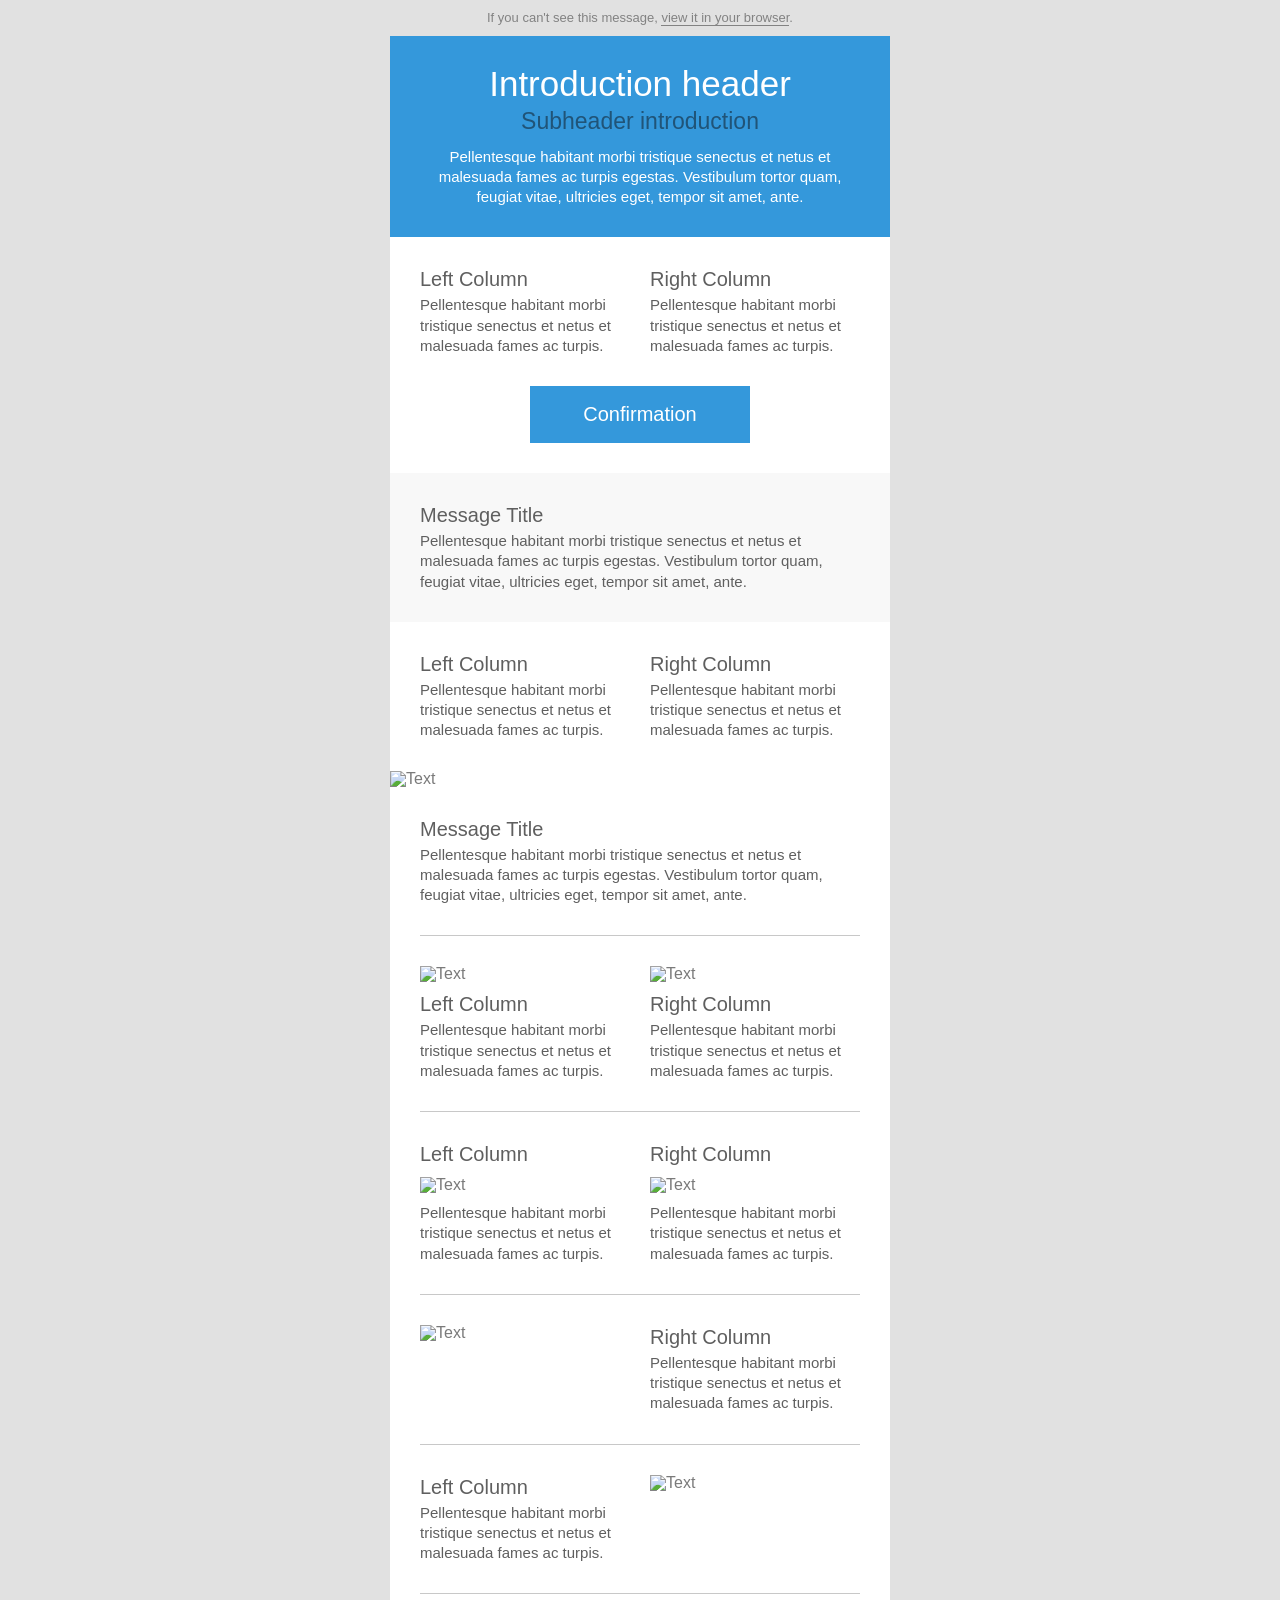
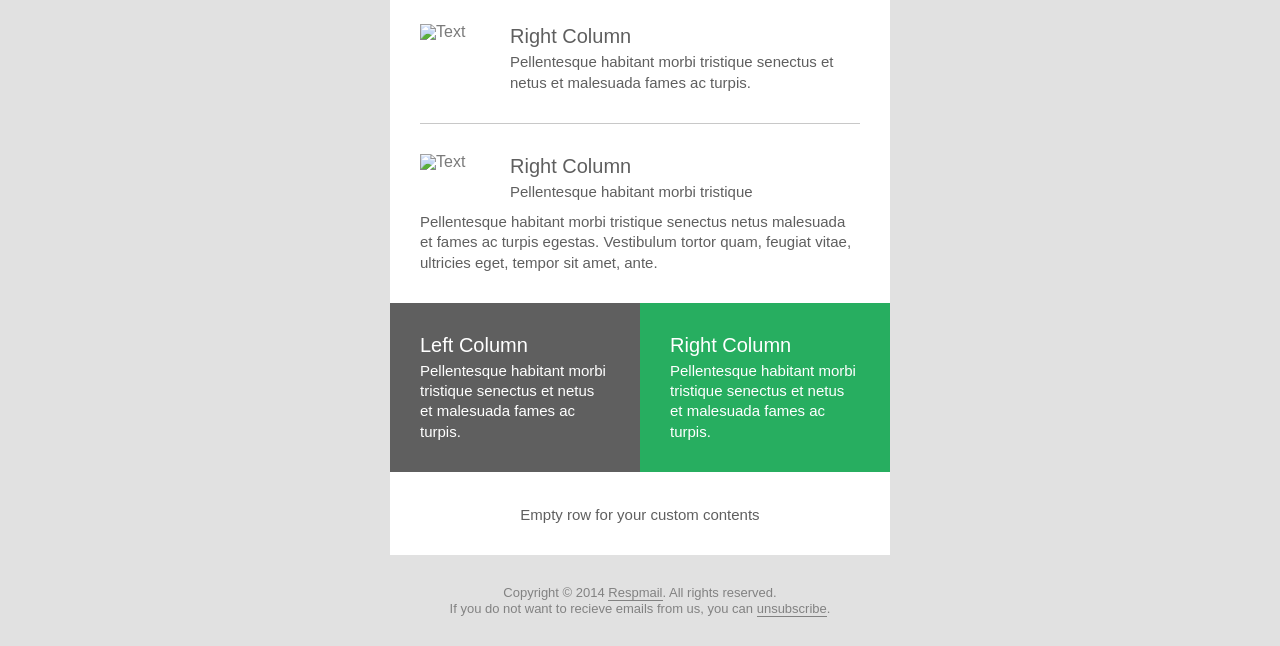
==== templates/mails/index.html @ 0477c33e "templates para correo, preparacion" ====
<!--
==================== Respmail ====================
Respmail is a response HTML email designed to work
on all major devices and responsive for smartphones
that support media queries.

** NOTE **
This template comes with a lot of standard features
that has been thoroughly tested on major platforms
and devices, it is extremely flexible to use and
can be easily customized by removing any row that
you do not need.

it is gauranteed to work 95% without any major flaws,
any changes or adjustments should thoroughly be
tested and reviewed to match with the general
structure.

** Profile **
Licensed under MIT (https://github.com/charlesmudy/responsive-html-email-template/blob/master/LICENSE)
Designed by Shina Charles Memud
Respmail v1.2 (http://charlesmudy.com/respmail/)

** Quick modification **
We are using width of 500 for the whole content,
you can change it any size you want (e.g. 600).
The fastest and safest way is to use find & replace
Sizes: [
		wrapper   : '500',
		columns   : '210',
		x-columns : [
						left : '90',
						right: '350'
				]
		}
	-->

	<!DOCTYPE html PUBLIC "-//W3C//DTD XHTML 1.0 Strict//EN" "http://www.w3.org/TR/xhtml1/DTD/xhtml1-strict.dtd">
	<html xmlns="http://www.w3.org/1999/xhtml">
	<head>
		<meta http-equiv="Content-Type" content="text/html; charset=UTF-8" />
		<meta name="viewport" content="width=device-width, initial-scale=1.0">
		<meta http-equiv="X-UA-Compatible" content="IE=edge,chrome=1">
		<meta name="format-detection" content="telephone=no" /> <!-- disable auto telephone linking in iOS -->
		<title>Respmail is a response HTML email designed to work on all major email platforms and smartphones</title>
		<style type="text/css">
			/* RESET STYLES */
			html { background-color:#E1E1E1; margin:0; padding:0; }
			body, #bodyTable, #bodyCell, #bodyCell{height:100% !important; margin:0; padding:0; width:100% !important;font-family:Helvetica, Arial, "Lucida Grande", sans-serif;}
			table{border-collapse:collapse;}
			table[id=bodyTable] {width:100%!important;margin:auto;max-width:500px!important;color:#7A7A7A;font-weight:normal;}
			img, a img{border:0; outline:none; text-decoration:none;height:auto; line-height:100%;}
			a {text-decoration:none !important;border-bottom: 1px solid;}
			h1, h2, h3, h4, h5, h6{color:#5F5F5F; font-weight:normal; font-family:Helvetica; font-size:20px; line-height:125%; text-align:Left; letter-spacing:normal;margin-top:0;margin-right:0;margin-bottom:10px;margin-left:0;padding-top:0;padding-bottom:0;padding-left:0;padding-right:0;}

			/* CLIENT-SPECIFIC STYLES */
			.ReadMsgBody{width:100%;} .ExternalClass{width:100%;} /* Force Hotmail/Outlook.com to display emails at full width. */
			.ExternalClass, .ExternalClass p, .ExternalClass span, .ExternalClass font, .ExternalClass td, .ExternalClass div{line-height:100%;} /* Force Hotmail/Outlook.com to display line heights normally. */
			table, td{mso-table-lspace:0pt; mso-table-rspace:0pt;} /* Remove spacing between tables in Outlook 2007 and up. */
			#outlook a{padding:0;} /* Force Outlook 2007 and up to provide a "view in browser" message. */
			img{-ms-interpolation-mode: bicubic;display:block;outline:none; text-decoration:none;} /* Force IE to smoothly render resized images. */
			body, table, td, p, a, li, blockquote{-ms-text-size-adjust:100%; -webkit-text-size-adjust:100%; font-weight:normal!important;} /* Prevent Windows- and Webkit-based mobile platforms from changing declared text sizes. */
			.ExternalClass td[class="ecxflexibleContainerBox"] h3 {padding-top: 10px !important;} /* Force hotmail to push 2-grid sub headers down */

			/* /\/\/\/\/\/\/\/\/ TEMPLATE STYLES /\/\/\/\/\/\/\/\/ */

			/* ========== Page Styles ========== */
			h1{display:block;font-size:26px;font-style:normal;font-weight:normal;line-height:100%;}
			h2{display:block;font-size:20px;font-style:normal;font-weight:normal;line-height:120%;}
			h3{display:block;font-size:17px;font-style:normal;font-weight:normal;line-height:110%;}
			h4{display:block;font-size:18px;font-style:italic;font-weight:normal;line-height:100%;}
			.flexibleImage{height:auto;}
			.linkRemoveBorder{border-bottom:0 !important;}
			table[class=flexibleContainerCellDivider] {padding-bottom:0 !important;padding-top:0 !important;}

			body, #bodyTable{background-color:#E1E1E1;}
			#emailHeader{background-color:#E1E1E1;}
			#emailBody{background-color:#FFFFFF;}
			#emailFooter{background-color:#E1E1E1;}
			.nestedContainer{background-color:#F8F8F8; border:1px solid #CCCCCC;}
			.emailButton{background-color:#205478; border-collapse:separate;}
			.buttonContent{color:#FFFFFF; font-family:Helvetica; font-size:18px; font-weight:bold; line-height:100%; padding:15px; text-align:center;}
			.buttonContent a{color:#FFFFFF; display:block; text-decoration:none!important; border:0!important;}
			.emailCalendar{background-color:#FFFFFF; border:1px solid #CCCCCC;}
			.emailCalendarMonth{background-color:#205478; color:#FFFFFF; font-family:Helvetica, Arial, sans-serif; font-size:16px; font-weight:bold; padding-top:10px; padding-bottom:10px; text-align:center;}
			.emailCalendarDay{color:#205478; font-family:Helvetica, Arial, sans-serif; font-size:60px; font-weight:bold; line-height:100%; padding-top:20px; padding-bottom:20px; text-align:center;}
			.imageContentText {margin-top: 10px;line-height:0;}
			.imageContentText a {line-height:0;}
			#invisibleIntroduction {display:none !important;} /* Removing the introduction text from the view */

			/*FRAMEWORK HACKS & OVERRIDES */
			span[class=ios-color-hack] a {color:#275100!important;text-decoration:none!important;} /* Remove all link colors in IOS (below are duplicates based on the color preference) */
			span[class=ios-color-hack2] a {color:#205478!important;text-decoration:none!important;}
			span[class=ios-color-hack3] a {color:#8B8B8B!important;text-decoration:none!important;}
			/* A nice and clean way to target phone numbers you want clickable and avoid a mobile phone from linking other numbers that look like, but are not phone numbers.  Use these two blocks of code to "unstyle" any numbers that may be linked.  The second block gives you a class to apply with a span tag to the numbers you would like linked and styled.
			Inspired by Campaign Monitor's article on using phone numbers in email: http://www.campaignmonitor.com/blog/post/3571/using-phone-numbers-in-html-email/.
			*/
			.a[href^="tel"], a[href^="sms"] {text-decoration:none!important;color:#606060!important;pointer-events:none!important;cursor:default!important;}
			.mobile_link a[href^="tel"], .mobile_link a[href^="sms"] {text-decoration:none!important;color:#606060!important;pointer-events:auto!important;cursor:default!important;}


			/* MOBILE STYLES */
			@media only screen and (max-width: 480px){
				/*////// CLIENT-SPECIFIC STYLES //////*/
				body{width:100% !important; min-width:100% !important;} /* Force iOS Mail to render the email at full width. */

				/* FRAMEWORK STYLES */
				/*
				CSS selectors are written in attribute
				selector format to prevent Yahoo Mail
				from rendering media query styles on
				desktop.
				*/
				/*td[class="textContent"], td[class="flexibleContainerCell"] { width: 100%; padding-left: 10px !important; padding-right: 10px !important; }*/
				table[id="emailHeader"],
				table[id="emailBody"],
				table[id="emailFooter"],
				table[class="flexibleContainer"],
				td[class="flexibleContainerCell"] {width:100% !important;}
				td[class="flexibleContainerBox"], td[class="flexibleContainerBox"] table {display: block;width: 100%;text-align: left;}
				/*
				The following style rule makes any
				image classed with 'flexibleImage'
				fluid when the query activates.
				Make sure you add an inline max-width
				to those images to prevent them
				from blowing out.
				*/
				td[class="imageContent"] img {height:auto !important; width:100% !important; max-width:100% !important; }
				img[class="flexibleImage"]{height:auto !important; width:100% !important;max-width:100% !important;}
				img[class="flexibleImageSmall"]{height:auto !important; width:auto !important;}


				/*
				Create top space for every second element in a block
				*/
				table[class="flexibleContainerBoxNext"]{padding-top: 10px !important;}

				/*
				Make buttons in the email span the
				full width of their container, allowing
				for left- or right-handed ease of use.
				*/
				table[class="emailButton"]{width:100% !important;}
				td[class="buttonContent"]{padding:0 !important;}
				td[class="buttonContent"] a{padding:15px !important;}

			}

			/*  CONDITIONS FOR ANDROID DEVICES ONLY
			*   http://developer.android.com/guide/webapps/targeting.html
			*   http://pugetworks.com/2011/04/css-media-queries-for-targeting-different-mobile-devices/ ;
			=====================================================*/

			@media only screen and (-webkit-device-pixel-ratio:.75){
				/* Put CSS for low density (ldpi) Android layouts in here */
			}

			@media only screen and (-webkit-device-pixel-ratio:1){
				/* Put CSS for medium density (mdpi) Android layouts in here */
			}

			@media only screen and (-webkit-device-pixel-ratio:1.5){
				/* Put CSS for high density (hdpi) Android layouts in here */
			}
			/* end Android targeting */

			/* CONDITIONS FOR IOS DEVICES ONLY
			=====================================================*/
			@media only screen and (min-device-width : 320px) and (max-device-width:568px) {

			}
			/* end IOS targeting */
		</style>
		<!--
			Outlook Conditional CSS

			These two style blocks target Outlook 2007 & 2010 specifically, forcing
			columns into a single vertical stack as on mobile clients. This is
			primarily done to avoid the 'page break bug' and is optional.

			More information here:
			http://templates.mailchimp.com/development/css/outlook-conditional-css
		-->
		<!--[if mso 12]>
			<style type="text/css">
				.flexibleContainer{display:block !important; width:100% !important;}
			</style>
		<![endif]-->
		<!--[if mso 14]>
			<style type="text/css">
				.flexibleContainer{display:block !important; width:100% !important;}
			</style>
		<![endif]-->
	</head>
	<body bgcolor="#E1E1E1" leftmargin="0" marginwidth="0" topmargin="0" marginheight="0" offset="0">

		<!-- CENTER THE EMAIL // -->
		<!--
		1.  The center tag should normally put all the
			content in the middle of the email page.
			I added "table-layout: fixed;" style to force
			yahoomail which by default put the content left.

		2.  For hotmail and yahoomail, the contents of
			the email starts from this center, so we try to
			apply necessary styling e.g. background-color.
		-->
		<center style="background-color:#E1E1E1;">
			<table border="0" cellpadding="0" cellspacing="0" height="100%" width="100%" id="bodyTable" style="table-layout: fixed;max-width:100% !important;width: 100% !important;min-width: 100% !important;">
				<tr>
					<td align="center" valign="top" id="bodyCell">

						<!-- EMAIL HEADER // -->
						<!--
							The table "emailBody" is the email's container.
							Its width can be set to 100% for a color band
							that spans the width of the page.
						-->
						<table bgcolor="#E1E1E1" border="0" cellpadding="0" cellspacing="0" width="500" id="emailHeader">

							<!-- HEADER ROW // -->
							<tr>
								<td align="center" valign="top">
									<!-- CENTERING TABLE // -->
									<table border="0" cellpadding="0" cellspacing="0" width="100%">
										<tr>
											<td align="center" valign="top">
												<!-- FLEXIBLE CONTAINER // -->
												<table border="0" cellpadding="10" cellspacing="0" width="500" class="flexibleContainer">
													<tr>
														<td valign="top" width="500" class="flexibleContainerCell">

															<!-- CONTENT TABLE // -->
															<table align="left" border="0" cellpadding="0" cellspacing="0" width="100%">
																<tr>
																	<!--
																		The "invisibleIntroduction" is the text used for short preview
																		of the email before the user opens it (50 characters max). Sometimes,
																		you do not want to show this message depending on your design but this
																		text is highly recommended.

																		You do not have to worry if it is hidden, the next <td> will automatically
																		center and apply to the width 100% and also shrink to 50% if the first <td>
																		is visible.
																	-->
																	<td align="left" valign="middle" id="invisibleIntroduction" class="flexibleContainerBox" style="display:none !important; mso-hide:all;">
																		<table border="0" cellpadding="0" cellspacing="0" width="100%" style="max-width:100%;">
																			<tr>
																				<td align="left" class="textContent">
																					<div style="font-family:Helvetica,Arial,sans-serif;font-size:13px;color:#828282;text-align:center;line-height:120%;">
																						The introduction of your message preview goes here. Try to make it short.
																					</div>
																				</td>
																			</tr>
																		</table>
																	</td>
																	<td align="right" valign="middle" class="flexibleContainerBox">
																		<table border="0" cellpadding="0" cellspacing="0" width="100%" style="max-width:100%;">
																			<tr>
																				<td align="left" class="textContent">
																					<!-- CONTENT // -->
																					<div style="font-family:Helvetica,Arial,sans-serif;font-size:13px;color:#828282;text-align:center;line-height:120%;">
																						If you can't see this message, <a href="#" target="_blank" style="text-decoration:none;border-bottom:1px solid #828282;color:#828282;"><span style="color:#828282;">view&nbsp;it&nbsp;in&nbsp;your&nbsp;browser</span></a>.
																					</div>
																				</td>
																			</tr>
																		</table>
																	</td>
																</tr>
															</table>
														</td>
													</tr>
												</table>
												<!-- // FLEXIBLE CONTAINER -->
											</td>
										</tr>
									</table>
									<!-- // CENTERING TABLE -->
								</td>
							</tr>
							<!-- // END -->

						</table>
						<!-- // END -->

						<!-- EMAIL BODY // -->
						<!--
							The table "emailBody" is the email's container.
							Its width can be set to 100% for a color band
							that spans the width of the page.
						-->
						<table bgcolor="#FFFFFF"  border="0" cellpadding="0" cellspacing="0" width="500" id="emailBody">

							<!-- MODULE ROW // -->
							<!--
								To move or duplicate any of the design patterns
								in this email, simply move or copy the entire
								MODULE ROW section for each content block.
							-->
							<tr>
								<td align="center" valign="top">
									<!-- CENTERING TABLE // -->
									<!--
										The centering table keeps the content
										tables centered in the emailBody table,
										in case its width is set to 100%.
									-->
									<table border="0" cellpadding="0" cellspacing="0" width="100%" style="color:#FFFFFF;" bgcolor="#3498db">
										<tr>
											<td align="center" valign="top">
												<!-- FLEXIBLE CONTAINER // -->
												<!--
													The flexible container has a set width
													that gets overridden by the media query.
													Most content tables within can then be
													given 100% widths.
												-->
												<table border="0" cellpadding="0" cellspacing="0" width="500" class="flexibleContainer">
													<tr>
														<td align="center" valign="top" width="500" class="flexibleContainerCell">

															<!-- CONTENT TABLE // -->
															<!--
															The content table is the first element
																that's entirely separate from the structural
																framework of the email.
															-->
															<table border="0" cellpadding="30" cellspacing="0" width="100%">
																<tr>
																	<td align="center" valign="top" class="textContent">
																		<h1 style="color:#FFFFFF;line-height:100%;font-family:Helvetica,Arial,sans-serif;font-size:35px;font-weight:normal;margin-bottom:5px;text-align:center;">Introduction header</h1>
																		<h2 style="text-align:center;font-weight:normal;font-family:Helvetica,Arial,sans-serif;font-size:23px;margin-bottom:10px;color:#205478;line-height:135%;">Subheader introduction</h2>
																		<div style="text-align:center;font-family:Helvetica,Arial,sans-serif;font-size:15px;margin-bottom:0;color:#FFFFFF;line-height:135%;">Pellentesque habitant morbi tristique senectus et netus et malesuada fames ac turpis egestas. Vestibulum tortor quam, feugiat vitae, ultricies eget, tempor sit amet, ante.</div>
																	</td>
																</tr>
															</table>
															<!-- // CONTENT TABLE -->

														</td>
													</tr>
												</table>
												<!-- // FLEXIBLE CONTAINER -->
											</td>
										</tr>
									</table>
									<!-- // CENTERING TABLE -->
								</td>
							</tr>
							<!-- // MODULE ROW -->


							<!-- MODULE ROW // -->
							<!--  The "mc:hideable" is a feature for MailChimp which allows
								you to disable certain row. It works perfectly for our row structure.
								http://kb.mailchimp.com/article/template-language-creating-editable-content-areas/
							-->
							<tr mc:hideable>
								<td align="center" valign="top">
									<!-- CENTERING TABLE // -->
									<table border="0" cellpadding="0" cellspacing="0" width="100%">
										<tr>
											<td align="center" valign="top">
												<!-- FLEXIBLE CONTAINER // -->
												<table border="0" cellpadding="30" cellspacing="0" width="500" class="flexibleContainer">
													<tr>
														<td valign="top" width="500" class="flexibleContainerCell">

															<!-- CONTENT TABLE // -->
															<table align="left" border="0" cellpadding="0" cellspacing="0" width="100%">
																<tr>
																	<td align="left" valign="top" class="flexibleContainerBox">
																		<table border="0" cellpadding="0" cellspacing="0" width="210" style="max-width: 100%;">
																			<tr>
																				<td align="left" class="textContent">
																					<h3 style="color:#5F5F5F;line-height:125%;font-family:Helvetica,Arial,sans-serif;font-size:20px;font-weight:normal;margin-top:0;margin-bottom:3px;text-align:left;">Left Column</h3>
																					<div style="text-align:left;font-family:Helvetica,Arial,sans-serif;font-size:15px;margin-bottom:0;color:#5F5F5F;line-height:135%;">Pellentesque habitant morbi tristique senectus et netus et malesuada fames ac turpis.</div>
																				</td>
																			</tr>
																		</table>
																	</td>
																	<td align="right" valign="middle" class="flexibleContainerBox">
																		<table class="flexibleContainerBoxNext" border="0" cellpadding="0" cellspacing="0" width="210" style="max-width: 100%;">
																			<tr>
																				<td align="left" class="textContent">
																					<h3 style="color:#5F5F5F;line-height:125%;font-family:Helvetica,Arial,sans-serif;font-size:20px;font-weight:normal;margin-top:0;margin-bottom:3px;text-align:left;">Right Column</h3>
																					<div style="text-align:left;font-family:Helvetica,Arial,sans-serif;font-size:15px;margin-bottom:0;color:#5F5F5F;line-height:135%;">Pellentesque habitant morbi tristique senectus et netus et malesuada fames ac turpis.</div>
																				</td>
																			</tr>
																		</table>
																	</td>
																</tr>
															</table>
															<!-- // CONTENT TABLE -->

														</td>
													</tr>
												</table>
												<!-- // FLEXIBLE CONTAINER -->
											</td>
										</tr>
									</table>
									<!-- // CENTERING TABLE -->
								</td>
							</tr>
							<!-- // MODULE ROW -->


							<!-- MODULE ROW // -->
							<tr>
								<td align="center" valign="top">
									<!-- CENTERING TABLE // -->
									<table border="0" cellpadding="0" cellspacing="0" width="100%">
										<tr style="padding-top:0;">
											<td align="center" valign="top">
												<!-- FLEXIBLE CONTAINER // -->
												<table border="0" cellpadding="30" cellspacing="0" width="500" class="flexibleContainer">
													<tr>
														<td style="padding-top:0;" align="center" valign="top" width="500" class="flexibleContainerCell">

															<!-- CONTENT TABLE // -->
															<table border="0" cellpadding="0" cellspacing="0" width="50%" class="emailButton" style="background-color: #3498DB;">
																<tr>
																	<td align="center" valign="middle" class="buttonContent" style="padding-top:15px;padding-bottom:15px;padding-right:15px;padding-left:15px;">
																		<a style="color:#FFFFFF;text-decoration:none;font-family:Helvetica,Arial,sans-serif;font-size:20px;line-height:135%;" href="#" target="_blank">Confirmation</a>
																	</td>
																</tr>
															</table>
															<!-- // CONTENT TABLE -->

														</td>
													</tr>
												</table>
												<!-- // FLEXIBLE CONTAINER -->
											</td>
										</tr>
									</table>
									<!-- // CENTERING TABLE -->
								</td>
							</tr>
							<!-- // MODULE ROW -->


							<!-- MODULE ROW // -->
							<tr>
								<td align="center" valign="top">
									<!-- CENTERING TABLE // -->
									<table border="0" cellpadding="0" cellspacing="0" width="100%" bgcolor="#F8F8F8">
										<tr>
											<td align="center" valign="top">
												<!-- FLEXIBLE CONTAINER // -->
												<table border="0" cellpadding="0" cellspacing="0" width="500" class="flexibleContainer">
													<tr>
														<td align="center" valign="top" width="500" class="flexibleContainerCell">
															<table border="0" cellpadding="30" cellspacing="0" width="100%">
																<tr>
																	<td align="center" valign="top">

																		<!-- CONTENT TABLE // -->
																		<table border="0" cellpadding="0" cellspacing="0" width="100%">
																			<tr>
																				<td valign="top" class="textContent">
																					<!--
																						The "mc:edit" is a feature for MailChimp which allows
																						you to edit certain row. It makes it easy for you to quickly edit row sections.
																						http://kb.mailchimp.com/templates/code/create-editable-content-areas-with-mailchimps-template-language
																					-->
																					<h3 mc:edit="header" style="color:#5F5F5F;line-height:125%;font-family:Helvetica,Arial,sans-serif;font-size:20px;font-weight:normal;margin-top:0;margin-bottom:3px;text-align:left;">Message Title</h3>
																					<div mc:edit="body" style="text-align:left;font-family:Helvetica,Arial,sans-serif;font-size:15px;margin-bottom:0;color:#5F5F5F;line-height:135%;">Pellentesque habitant morbi tristique senectus et netus et malesuada fames ac turpis egestas. Vestibulum tortor quam, feugiat vitae, ultricies eget, tempor sit amet, ante.</div>
																				</td>
																			</tr>
																		</table>
																		<!-- // CONTENT TABLE -->

																	</td>
																</tr>
															</table>
														</td>
													</tr>
												</table>
												<!-- // FLEXIBLE CONTAINER -->
											</td>
										</tr>
									</table>
									<!-- // CENTERING TABLE -->
								</td>
							</tr>
							<!-- // MODULE ROW -->


							<!-- MODULE ROW // -->
							<tr>
								<td align="center" valign="top">
									<!-- CENTERING TABLE // -->
									<table border="0" cellpadding="0" cellspacing="0" width="100%">
										<tr>
											<td align="center" valign="top">
												<!-- FLEXIBLE CONTAINER // -->
												<table border="0" cellpadding="30" cellspacing="0" width="500" class="flexibleContainer">
													<tr>
														<td valign="top" width="500" class="flexibleContainerCell">

															<!-- CONTENT TABLE // -->
															<table align="left" border="0" cellpadding="0" cellspacing="0" width="100%">
																<tr>
																	<td align="left" valign="top" class="flexibleContainerBox">
																		<table border="0" cellpadding="0" cellspacing="0" width="210" style="max-width: 100%;">
																			<tr>
																				<td align="left" class="textContent">
																					<h3 style="color:#5F5F5F;line-height:125%;font-family:Helvetica,Arial,sans-serif;font-size:20px;font-weight:normal;margin-top:0;margin-bottom:3px;text-align:left;">Left Column</h3>
																					<div style="text-align:left;font-family:Helvetica,Arial,sans-serif;font-size:15px;margin-bottom:0;color:#5F5F5F;line-height:135%;">Pellentesque habitant morbi tristique senectus et netus et malesuada fames ac turpis.</div>
																				</td>
																			</tr>
																		</table>
																	</td>
																	<td align="right" valign="middle" class="flexibleContainerBox">
																		<table class="flexibleContainerBoxNext" border="0" cellpadding="0" cellspacing="0" width="210" style="max-width: 100%;">
																			<tr>
																				<td align="left" class="textContent">
																					<h3 style="color:#5F5F5F;line-height:125%;font-family:Helvetica,Arial,sans-serif;font-size:20px;font-weight:normal;margin-top:0;margin-bottom:3px;text-align:left;">Right Column</h3>
																					<div style="text-align:left;font-family:Helvetica,Arial,sans-serif;font-size:15px;margin-bottom:0;color:#5F5F5F;line-height:135%;">Pellentesque habitant morbi tristique senectus et netus et malesuada fames ac turpis.</div>
																				</td>
																			</tr>
																		</table>
																	</td>
																</tr>
															</table>
															<!-- // CONTENT TABLE -->

														</td>
													</tr>
												</table>
												<!-- // FLEXIBLE CONTAINER -->
											</td>
										</tr>
									</table>
									<!-- // CENTERING TABLE -->
								</td>
							</tr>
							<!-- // MODULE ROW -->


							<!-- MODULE ROW // -->
							<tr>
								<td align="center" valign="top">
									<!-- CENTERING TABLE // -->
									<table border="0" cellpadding="0" cellspacing="0" width="100%">
										<tr>
											<td align="center" valign="top">
												<!-- FLEXIBLE CONTAINER // -->
												<table border="0" cellpadding="0" cellspacing="0" width="500" class="flexibleContainer">
													<tr>
														<td align="center" valign="top" width="500" class="flexibleContainerCell">

															<!-- CONTENT TABLE // -->
															<table border="0" cellpadding="0" cellspacing="0" width="100%">
																<tr>
																	<td valign="top" class="imageContent">
																		<img src="http://www.charlesmudy.com/respmail/respmail-full.jpg" width="500" class="flexibleImage" style="max-width:500px;width:100%;display:block;" alt="Text" title="Text" />
																	</td>
																</tr>
															</table>
															<!-- // CONTENT TABLE -->

														</td>
													</tr>
												</table>
												<!-- // FLEXIBLE CONTAINER -->
											</td>
										</tr>
									</table>
									<!-- // CENTERING TABLE -->
								</td>
							</tr>
							<!-- // MODULE ROW -->

							<!-- MODULE ROW // -->
							<tr>
								<td align="center" valign="top">
									<!-- CENTERING TABLE // -->
									<table border="0" cellpadding="0" cellspacing="0" width="100%">
										<tr>
											<td align="center" valign="top">
												<!-- FLEXIBLE CONTAINER // -->
												<table border="0" cellpadding="0" cellspacing="0" width="500" class="flexibleContainer">
													<tr>
														<td align="center" valign="top" width="500" class="flexibleContainerCell">
															<table border="0" cellpadding="30" cellspacing="0" width="100%">
																<tr>
																	<td align="center" valign="top">

																		<!-- CONTENT TABLE // -->
																		<table border="0" cellpadding="0" cellspacing="0" width="100%">
																			<tr>
																				<td valign="top" class="textContent">
																					<h3 style="color:#5F5F5F;line-height:125%;font-family:Helvetica,Arial,sans-serif;font-size:20px;font-weight:normal;margin-top:0;margin-bottom:3px;text-align:left;">Message Title</h3>
																					<div style="text-align:left;font-family:Helvetica,Arial,sans-serif;font-size:15px;margin-bottom:0;margin-top:3px;color:#5F5F5F;line-height:135%;">Pellentesque habitant morbi tristique senectus et netus et malesuada fames ac turpis egestas. Vestibulum tortor quam, feugiat vitae, ultricies eget, tempor sit amet, ante.</div>
																				</td>
																			</tr>
																		</table>
																		<!-- // CONTENT TABLE -->

																	</td>
																</tr>
															</table>
														</td>
													</tr>
												</table>
												<!-- // FLEXIBLE CONTAINER -->
											</td>
										</tr>
									</table>
									<!-- // CENTERING TABLE -->
								</td>
							</tr>
							<!-- // MODULE ROW -->


							<!-- MODULE DIVIDER // -->
							<tr>
								<td align="center" valign="top">
									<!-- CENTERING TABLE // -->
									<table border="0" cellpadding="0" cellspacing="0" width="100%">
										<tr>
											<td align="center" valign="top">
												<!-- FLEXIBLE CONTAINER // -->
												<table border="0" cellpadding="0" cellspacing="0" width="500" class="flexibleContainer">
													<tr>
														<td align="center" valign="top" width="500" class="flexibleContainerCell">
															<table class="flexibleContainerCellDivider" border="0" cellpadding="30" cellspacing="0" width="100%">
																<tr>
																	<td align="center" valign="top" style="padding-top:0px;padding-bottom:0px;">

																		<!-- CONTENT TABLE // -->
																		<table border="0" cellpadding="0" cellspacing="0" width="100%">
																			<tr>
																				<td align="center" valign="top" style="border-top:1px solid #C8C8C8;"></td>
																			</tr>
																		</table>
																		<!-- // CONTENT TABLE -->

																	</td>
																</tr>
															</table>
														</td>
													</tr>
												</table>
												<!-- // FLEXIBLE CONTAINER -->
											</td>
										</tr>
									</table>
									<!-- // CENTERING TABLE -->
								</td>
							</tr>
							<!-- // END -->


							<!-- MODULE ROW // -->
							<tr>
								<td align="center" valign="top">
									<!-- CENTERING TABLE // -->
									<table border="0" cellpadding="0" cellspacing="0" width="100%">
										<tr>
											<td align="center" valign="top">
												<!-- FLEXIBLE CONTAINER // -->
												<table border="0" cellpadding="30" cellspacing="0" width="500" class="flexibleContainer">
													<tr>
														<td valign="top" width="500" class="flexibleContainerCell">

															<!-- CONTENT TABLE // -->
															<table align="left" border="0" cellpadding="0" cellspacing="0" width="100%">
																<tr>
																	<td align="left" valign="top" class="flexibleContainerBox">
																		<table border="0" cellpadding="0" cellspacing="0" width="210" style="max-width:100%;">
																			<tr>
																				<td align="left" class="textContent">
																					<img src="http://www.charlesmudy.com/respmail/respmail-full.jpg" width="210" class="flexibleImage" style="max-width:100%;" alt="Text" title="Text" />
																					<h3 style="color:#5F5F5F;line-height:125%;font-family:Helvetica,Arial,sans-serif;font-size:20px;font-weight:normal;margin-top:10px;margin-bottom:3px;text-align:left;">Left Column</h3>
																					<div style="text-align:left;font-family:Helvetica,Arial,sans-serif;font-size:15px;margin-bottom:0;color:#5F5F5F;line-height:135%;">Pellentesque habitant morbi tristique senectus et netus et malesuada fames ac turpis.</div>
																				</td>
																			</tr>
																		</table>
																	</td>
																	<td align="right" valign="middle" class="flexibleContainerBox">
																		<table class="flexibleContainerBoxNext" border="0" cellpadding="0" cellspacing="0" width="210" style="max-width:100%;">
																			<tr>
																				<td align="left" class="textContent">
																					<img src="http://www.charlesmudy.com/respmail/respmail-full.jpg" width="210" class="flexibleImage" style="max-width:100%;" alt="Text" title="Text" />
																					<h3 style="color:#5F5F5F;line-height:125%;font-family:Helvetica,Arial,sans-serif;font-size:20px;font-weight:normal;margin-top:10px;margin-bottom:3px;text-align:left;">Right Column</h3>
																					<div style="text-align:left;font-family:Helvetica,Arial,sans-serif;font-size:15px;margin-bottom:0;color:#5F5F5F;line-height:135%;">Pellentesque habitant morbi tristique senectus et netus et malesuada fames ac turpis.</div>
																				</td>
																			</tr>
																		</table>
																	</td>
																</tr>
															</table>
															<!-- // CONTENT TABLE -->

														</td>
													</tr>
												</table>
												<!-- // FLEXIBLE CONTAINER -->
											</td>
										</tr>
									</table>
									<!-- // CENTERING TABLE -->
								</td>
							</tr>
							<!-- // MODULE ROW -->


							<!-- MODULE DIVIDER // -->
							<tr>
								<td align="center" valign="top">
									<!-- CENTERING TABLE // -->
									<table border="0" cellpadding="0" cellspacing="0" width="100%">
										<tr>
											<td align="center" valign="top">
												<!-- FLEXIBLE CONTAINER // -->
												<table border="0" cellpadding="0" cellspacing="0" width="500" class="flexibleContainer">
													<tr>
														<td align="center" valign="top" width="500" class="flexibleContainerCell">
															<table class="flexibleContainerCellDivider" border="0" cellpadding="30" cellspacing="0" width="100%">
																<tr>
																	<td align="center" valign="top" style="padding-top:0px;padding-bottom:0px;">

																		<!-- CONTENT TABLE // -->
																		<table border="0" cellpadding="0" cellspacing="0" width="100%">
																			<tr>
																				<td align="center" valign="top" style="border-top:1px solid #C8C8C8;"></td>
																			</tr>
																		</table>
																		<!-- // CONTENT TABLE -->

																	</td>
																</tr>
															</table>
														</td>
													</tr>
												</table>
												<!-- // FLEXIBLE CONTAINER -->
											</td>
										</tr>
									</table>
									<!-- // CENTERING TABLE -->
								</td>
							</tr>
							<!-- // END -->


							<!-- MODULE ROW // -->
							<tr>
								<td align="center" valign="top">
									<!-- CENTERING TABLE // -->
									<table border="0" cellpadding="0" cellspacing="0" width="100%">
										<tr>
											<td align="center" valign="top">
												<!-- FLEXIBLE CONTAINER // -->
												<table border="0" cellpadding="30" cellspacing="0" width="500" class="flexibleContainer">
													<tr>
														<td valign="top" width="500" class="flexibleContainerCell">

															<!-- CONTENT TABLE // -->
															<table align="left" border="0" cellpadding="0" cellspacing="0" width="100%">
																<tr>
																	<td align="left" valign="top" class="flexibleContainerBox">
																		<table border="0" cellpadding="0" cellspacing="0" width="210" style="max-width:100%;">
																			<tr>
																				<td align="left" class="textContent">
																					<h3 style="color:#5F5F5F;line-height:125%;font-family:Helvetica,Arial,sans-serif;font-size:20px;font-weight:normal;margin-top:0;margin-bottom:10px;text-align:left;">Left Column</h3>
																					<img src="http://www.charlesmudy.com/respmail/respmail-full.jpg" width="210" class="flexibleImage" style="max-width:100%;" alt="Text" title="Text" />
																					<div style="text-align:left;font-family:Helvetica,Arial,sans-serif;font-size:15px;margin-bottom:0;margin-top:10px;color:#5F5F5F;line-height:135%;">Pellentesque habitant morbi tristique senectus et netus et malesuada fames ac turpis.</div>
																				</td>
																			</tr>
																		</table>
																	</td>
																	<td align="right" valign="middle" class="flexibleContainerBox">
																		<table class="flexibleContainerBoxNext" border="0" cellpadding="0" cellspacing="0" width="210" style="max-width:100%;">
																			<tr>
																				<td align="left" class="textContent">
																					<h3 style="color:#5F5F5F;line-height:125%;font-family:Helvetica,Arial,sans-serif;font-size:20px;font-weight:normal;margin-top:0;margin-bottom:10px;text-align:left;">Right Column</h3>
																					<img src="http://www.charlesmudy.com/respmail/respmail-full.jpg" width="210" class="flexibleImage" style="max-width:100%;" alt="Text" title="Text" />
																					<div style="text-align:left;font-family:Helvetica,Arial,sans-serif;font-size:15px;margin-bottom:0;margin-top:10px;color:#5F5F5F;line-height:135%;">Pellentesque habitant morbi tristique senectus et netus et malesuada fames ac turpis.</div>
																				</td>
																			</tr>
																		</table>
																	</td>
																</tr>
															</table>
															<!-- // CONTENT TABLE -->

														</td>
													</tr>
												</table>
												<!-- // FLEXIBLE CONTAINER -->
											</td>
										</tr>
									</table>
									<!-- // CENTERING TABLE -->
								</td>
							</tr>
							<!-- // MODULE ROW -->


							<!-- MODULE DIVIDER // -->
							<tr>
								<td align="center" valign="top">
									<!-- CENTERING TABLE // -->
									<table border="0" cellpadding="0" cellspacing="0" width="100%">
										<tr>
											<td align="center" valign="top">
												<!-- FLEXIBLE CONTAINER // -->
												<table border="0" cellpadding="0" cellspacing="0" width="500" class="flexibleContainer">
													<tr>
														<td align="center" valign="top" width="500" class="flexibleContainerCell">
															<table class="flexibleContainerCellDivider" border="0" cellpadding="30" cellspacing="0" width="100%">
																<tr>
																	<td align="center" valign="top" style="padding-top:0px;padding-bottom:0px;">

																		<!-- CONTENT TABLE // -->
																		<table border="0" cellpadding="0" cellspacing="0" width="100%">
																			<tr>
																				<td align="center" valign="top" style="border-top:1px solid #C8C8C8;"></td>
																			</tr>
																		</table>
																		<!-- // CONTENT TABLE -->

																	</td>
																</tr>
															</table>
														</td>
													</tr>
												</table>
												<!-- // FLEXIBLE CONTAINER -->
											</td>
										</tr>
									</table>
									<!-- // CENTERING TABLE -->
								</td>
							</tr>
							<!-- // END -->


							<!-- MODULE ROW // -->
							<tr>
								<td align="center" valign="top">
									<!-- CENTERING TABLE // -->
									<table border="0" cellpadding="0" cellspacing="0" width="100%">
										<tr>
											<td align="center" valign="top">
												<!-- FLEXIBLE CONTAINER // -->
												<table border="0" cellpadding="30" cellspacing="0" width="500" class="flexibleContainer">
													<tr>
														<td valign="top" width="500" class="flexibleContainerCell">

															<!-- CONTENT TABLE // -->
															<table align="left" border="0" cellpadding="0" cellspacing="0" width="100%">
																<tr>
																	<td align="left" valign="top" class="flexibleContainerBox">
																		<table border="0" cellpadding="0" cellspacing="0" width="210" style="max-width:100%;">
																			<tr>
																				<td align="left" class="textContent">
																					<img src="http://www.charlesmudy.com/respmail/respmail-medium.jpg" width="210" class="flexibleImage" style="max-width:100%;" alt="Text" title="Text" />
																				</td>
																			</tr>
																		</table>
																	</td>
																	<td align="right" valign="top" class="flexibleContainerBox">
																		<table class="flexibleContainerBoxNext" border="0" cellpadding="0" cellspacing="0" width="210" style="max-width:100%;">
																			<tr>
																				<td align="left" class="textContent">
																					<h3 style="color:#5F5F5F;line-height:125%;font-family:Helvetica,Arial,sans-serif;font-size:20px;font-weight:normal;margin-top:0;margin-bottom:3px;text-align:left;">Right Column</h3>
																					<div style="text-align:left;font-family:Helvetica,Arial,sans-serif;font-size:15px;margin-bottom:0;color:#5F5F5F;line-height:135%;">Pellentesque habitant morbi tristique senectus et netus et malesuada fames ac turpis.</div>
																				</td>
																			</tr>
																		</table>
																	</td>
																</tr>
															</table>
															<!-- // CONTENT TABLE -->

														</td>
													</tr>
												</table>
												<!-- // FLEXIBLE CONTAINER -->
											</td>
										</tr>
									</table>
									<!-- // CENTERING TABLE -->
								</td>
							</tr>
							<!-- // MODULE ROW -->


							<!-- MODULE DIVIDER // -->
							<tr>
								<td align="center" valign="top">
									<!-- CENTERING TABLE // -->
									<table border="0" cellpadding="0" cellspacing="0" width="100%">
										<tr>
											<td align="center" valign="top">
												<!-- FLEXIBLE CONTAINER // -->
												<table border="0" cellpadding="0" cellspacing="0" width="500" class="flexibleContainer">
													<tr>
														<td align="center" valign="top" width="500" class="flexibleContainerCell">
															<table class="flexibleContainerCellDivider" border="0" cellpadding="30" cellspacing="0" width="100%">
																<tr>
																	<td align="center" valign="top" style="padding-top:0px;padding-bottom:0px;">

																		<!-- CONTENT TABLE // -->
																		<table border="0" cellpadding="0" cellspacing="0" width="100%">
																			<tr>
																				<td align="center" valign="top" style="border-top:1px solid #C8C8C8;"></td>
																			</tr>
																		</table>
																		<!-- // CONTENT TABLE -->

																	</td>
																</tr>
															</table>
														</td>
													</tr>
												</table>
												<!-- // FLEXIBLE CONTAINER -->
											</td>
										</tr>
									</table>
									<!-- // CENTERING TABLE -->
								</td>
							</tr>
							<!-- // END -->


							<!-- MODULE ROW // -->
							<tr>
								<td align="center" valign="top">
									<!-- CENTERING TABLE // -->
									<table border="0" cellpadding="0" cellspacing="0" width="100%">
										<tr>
											<td align="center" valign="top">
												<!-- FLEXIBLE CONTAINER // -->
												<table border="0" cellpadding="30" cellspacing="0" width="500" class="flexibleContainer">
													<tr>
														<td valign="top" width="500" class="flexibleContainerCell">

															<!-- CONTENT TABLE // -->
															<table align="left" border="0" cellpadding="0" cellspacing="0" width="100%">
																<tr>
																	<td align="left" valign="top" class="flexibleContainerBox">
																		<table border="0" cellpadding="0" cellspacing="0" width="210" style="max-width:100%;">
																			<tr>
																				<td align="left" class="textContent">
																					<h3 style="color:#5F5F5F;line-height:125%;font-family:Helvetica,Arial,sans-serif;font-size:20px;font-weight:normal;margin-top:0;margin-bottom:3px;text-align:left;">Left Column</h3>
																					<div style="text-align:left;font-family:Helvetica,Arial,sans-serif;font-size:15px;margin-bottom:0;color:#5F5F5F;line-height:135%;">Pellentesque habitant morbi tristique senectus et netus et malesuada fames ac turpis.</div>
																				</td>
																			</tr>
																		</table>
																	</td>
																	<td align="right" valign="top" class="flexibleContainerBox">
																		<table class="flexibleContainerBoxNext" border="0" cellpadding="0" cellspacing="0" width="210" style="max-width:100%;">
																			<tr>
																				<td align="left" class="textContent">
																					<img src="http://www.charlesmudy.com/respmail/respmail-medium.jpg" width="210" class="flexibleImage" style="max-width:100%;" alt="Text" title="Text" />
																				</td>
																			</tr>
																		</table>
																	</td>
																</tr>
															</table>
															<!-- // CONTENT TABLE -->

														</td>
													</tr>
												</table>
												<!-- // FLEXIBLE CONTAINER -->
											</td>
										</tr>
									</table>
									<!-- // CENTERING TABLE -->
								</td>
							</tr>
							<!-- // MODULE ROW -->


							<!-- MODULE DIVIDER // -->
							<tr>
								<td align="center" valign="top">
									<!-- CENTERING TABLE // -->
									<table border="0" cellpadding="0" cellspacing="0" width="100%">
										<tr>
											<td align="center" valign="top">
												<!-- FLEXIBLE CONTAINER // -->
												<table border="0" cellpadding="0" cellspacing="0" width="500" class="flexibleContainer">
													<tr>
														<td align="center" valign="top" width="500" class="flexibleContainerCell">
															<table class="flexibleContainerCellDivider" border="0" cellpadding="30" cellspacing="0" width="100%">
																<tr>
																	<td align="center" valign="top" style="padding-top:0px;padding-bottom:0px;">

																		<!-- CONTENT TABLE // -->
																		<table border="0" cellpadding="0" cellspacing="0" width="100%">
																			<tr>
																				<td align="center" valign="top" style="border-top:1px solid #C8C8C8;"></td>
																			</tr>
																		</table>
																		<!-- // CONTENT TABLE -->

																	</td>
																</tr>
															</table>
														</td>
													</tr>
												</table>
												<!-- // FLEXIBLE CONTAINER -->
											</td>
										</tr>
									</table>
									<!-- // CENTERING TABLE -->
								</td>
							</tr>
							<!-- // END -->


							<!-- MODULE ROW // -->
							<tr>
								<td align="center" valign="top">
									<!-- CENTERING TABLE // -->
									<table border="0" cellpadding="0" cellspacing="0" width="100%">
										<tr>
											<td align="center" valign="top">
												<!-- FLEXIBLE CONTAINER // -->
												<table border="0" cellpadding="30" cellspacing="0" width="500" class="flexibleContainer">
													<tr>
														<td valign="top" width="500" class="flexibleContainerCell">

															<!-- CONTENT TABLE // -->
															<table align="left" border="0" cellpadding="0" cellspacing="0" width="100%">
																<tr>
																	<td align="left" valign="top" class="flexibleContainerBox">
																		<table border="0" cellpadding="0" cellspacing="0" width="90" style="max-width:100%;">
																			<tr>
																				<td align="left" class="textContent">
																					<img src="http://www.charlesmudy.com/respmail/respmail-small.jpg" width="73" class="flexibleImageSmall" style="max-width:100%;" alt="Text" title="Text" />
																				</td>
																			</tr>
																		</table>
																	</td>
																	<td align="right" valign="middle" class="flexibleContainerBox">
																		<table class="flexibleContainerBoxNext" border="0" cellpadding="0" cellspacing="0" width="350" style="max-width:100%;">
																			<tr>
																				<td align="left" class="textContent">
																					<h3 style="color:#5F5F5F;line-height:125%;font-family:Helvetica,Arial,sans-serif;font-size:20px;font-weight:normal;margin-top:0;margin-bottom:3px;text-align:left;">Right Column</h3>
																					<div style="text-align:left;font-family:Helvetica,Arial,sans-serif;font-size:15px;margin-bottom:0;color:#5F5F5F;line-height:135%;">Pellentesque habitant morbi tristique senectus et netus et malesuada fames ac turpis.</div>
																				</td>
																			</tr>
																		</table>
																	</td>
																</tr>
															</table>
															<!-- // CONTENT TABLE -->

														</td>
													</tr>
												</table>
												<!-- // FLEXIBLE CONTAINER -->
											</td>
										</tr>
									</table>
									<!-- // CENTERING TABLE -->
								</td>
							</tr>
							<!-- // MODULE ROW -->


							<!-- MODULE DIVIDER // -->
							<tr>
								<td align="center" valign="top">
									<!-- CENTERING TABLE // -->
									<table border="0" cellpadding="0" cellspacing="0" width="100%">
										<tr>
											<td align="center" valign="top">
												<!-- FLEXIBLE CONTAINER // -->
												<table border="0" cellpadding="0" cellspacing="0" width="500" class="flexibleContainer">
													<tr>
														<td align="center" valign="top" width="500" class="flexibleContainerCell">
															<table class="flexibleContainerCellDivider" border="0" cellpadding="30" cellspacing="0" width="100%">
																<tr>
																	<td align="center" valign="top" style="padding-top:0px;padding-bottom:0px;">

																		<!-- CONTENT TABLE // -->
																		<table border="0" cellpadding="0" cellspacing="0" width="100%">
																			<tr>
																				<td align="center" valign="top" style="border-top:1px solid #C8C8C8;"></td>
																			</tr>
																		</table>
																		<!-- // CONTENT TABLE -->

																	</td>
																</tr>
															</table>
														</td>
													</tr>
												</table>
												<!-- // FLEXIBLE CONTAINER -->
											</td>
										</tr>
									</table>
									<!-- // CENTERING TABLE -->
								</td>
							</tr>
							<!-- // END -->


							<!-- MODULE ROW // -->
							<tr>
								<td align="center" valign="top">
									<!-- CENTERING TABLE // -->
									<table border="0" cellpadding="0" cellspacing="0" width="100%">
										<tr>
											<td align="center" valign="top">
												<!-- FLEXIBLE CONTAINER // -->
												<table border="0" cellpadding="30" cellspacing="0" width="500" class="flexibleContainer">
													<tr>
														<td style="padding-bottom:0;" valign="top" width="500" class="flexibleContainerCell">

															<!-- CONTENT TABLE // -->
															<table align="left" border="0" cellpadding="0" cellspacing="0" width="100%">
																<tr>
																	<td align="left" valign="top" class="flexibleContainerBox">
																		<table border="0" cellpadding="0" cellspacing="0" width="90" style="max-width:100%;">
																			<tr>
																				<td align="left" class="textContent">
																					<img src="http://www.charlesmudy.com/respmail/respmail-small.jpg" width="73" class="flexibleImageSmall" style="max-width:100%;" alt="Text" title="Text" />
																				</td>
																			</tr>
																		</table>
																	</td>
																	<td align="right" valign="middle" class="flexibleContainerBox">
																		<table class="flexibleContainerBoxNext" border="0" cellpadding="0" cellspacing="0" width="350" style="max-width:100%;">
																			<tr>
																				<td align="left" class="textContent">
																					<h3 style="color:#5F5F5F;line-height:125%;font-family:Helvetica,Arial,sans-serif;font-size:20px;font-weight:normal;margin-top:0;margin-bottom:3px;text-align:left;">Right Column</h3>
																					<div style="text-align:left;font-family:Helvetica,Arial,sans-serif;font-size:15px;margin-bottom:0;color:#5F5F5F;line-height:135%;">Pellentesque habitant morbi tristique</div>
																				</td>
																			</tr>
																		</table>
																	</td>
																</tr>
															</table>
															<!-- // CONTENT TABLE -->

														</td>
													</tr>
												</table>
												<!-- // FLEXIBLE CONTAINER -->
											</td>
										</tr>
									</table>
									<!-- // CENTERING TABLE -->
								</td>
							</tr>
							<!-- // MODULE ROW -->


							<!-- MODULE ROW // -->
							<tr>
								<td align="center" valign="top">
									<!-- CENTERING TABLE // -->
									<table border="0" cellpadding="0" cellspacing="0" width="100%">
										<tr>
											<td align="center" valign="top">
												<!-- FLEXIBLE CONTAINER // -->
												<table border="0" cellpadding="30" cellspacing="0" width="500" class="flexibleContainer">
													<tr>
														<td style="padding-top:0;" align="center" valign="top" width="500" class="flexibleContainerCell">

															<!-- CONTENT TABLE // -->
															<table align="left" border="0" cellpadding="0" cellspacing="0" class="flexibleContainer">
																<tr>
																	<td align="left" valign="top" class="textContent">
																		<div style="text-align:left;font-family:Helvetica,Arial,sans-serif;font-size:15px;margin-bottom:0;margin-top:10px;color:#5F5F5F;line-height:135%;">Pellentesque habitant morbi tristique senectus netus malesuada et fames ac turpis egestas. Vestibulum tortor quam, feugiat vitae, ultricies eget, tempor sit amet, ante.</div>
																	</td>
																</tr>
															</table>
															<!-- // CONTENT TABLE -->

														</td>
													</tr>
												</table>
												<!-- // FLEXIBLE CONTAINER -->
											</td>
										</tr>
									</table>
									<!-- // CENTERING TABLE -->
								</td>
							</tr>
							<!-- // MODULE ROW -->


							<!-- MODULE ROW // -->
							<tr>
								<td align="center" valign="top">
									<!-- CENTERING TABLE // -->
									<table border="0" cellpadding="0" cellspacing="0" width="100%">
										<tr>
											<td align="center" valign="top">
												<!-- FLEXIBLE CONTAINER // -->
												<table border="0" cellpadding="0" cellspacing="0" width="500" class="flexibleContainer">
													<tr>
														<td valign="top" width="500" class="flexibleContainerCell">

															<!-- CONTENT TABLE // -->
															<table align="left" border="0" cellpadding="0" cellspacing="0" width="100%">
																<tr>
																	<td align="left" valign="top" class="flexibleContainerBox" style="background-color:#5F5F5F;">
																		<table border="0" cellpadding="30" cellspacing="0" width="100%" style="max-width:100%;">
																			<tr>
																				<td align="left" class="textContent">
																					<h3 style="color:#FFFFFF;line-height:125%;font-family:Helvetica,Arial,sans-serif;font-size:20px;font-weight:normal;margin-top:0;margin-bottom:3px;text-align:left;">Left Column</h3>
																					<div style="text-align:left;font-family:Helvetica,Arial,sans-serif;font-size:15px;margin-bottom:0;color:#FFFFFF;line-height:135%;">Pellentesque habitant morbi tristique senectus et netus et malesuada fames ac turpis.</div>
																				</td>
																			</tr>
																		</table>
																	</td>
																	<td align="right" valign="top" class="flexibleContainerBox" style="background-color:#27ae60;">
																		<table class="flexibleContainerBoxNext" border="0" cellpadding="30" cellspacing="0" width="100%" style="max-width:100%;">
																			<tr>
																				<td align="left" class="textContent">
																					<h3 style="color:#FFFFFF;line-height:125%;font-family:Helvetica,Arial,sans-serif;font-size:20px;font-weight:normal;margin-top:0;margin-bottom:3px;text-align:left;">Right Column</h3>
																					<div style="text-align:left;font-family:Helvetica,Arial,sans-serif;font-size:15px;margin-bottom:0;color:#FFFFFF;line-height:135%;">Pellentesque habitant morbi tristique senectus et netus et malesuada fames ac turpis.</div>
																				</td>
																			</tr>
																		</table>
																	</td>
																</tr>
															</table>
															<!-- // CONTENT TABLE -->

														</td>
													</tr>
												</table>
												<!-- // FLEXIBLE CONTAINER -->
											</td>
										</tr>
									</table>
									<!-- // CENTERING TABLE -->
								</td>
							</tr>
							<!-- // MODULE ROW -->


							<!-- MODULE ROW // -->
							<tr>
								<td align="center" valign="top">
									<!-- CENTERING TABLE // -->
									<table border="0" cellpadding="0" cellspacing="0" width="100%">
										<tr>
											<td align="center" valign="top">
												<!-- FLEXIBLE CONTAINER // -->
												<table border="0" cellpadding="0" cellspacing="0" width="500" class="flexibleContainer">
													<tr>
														<td align="center" valign="top" width="500" class="flexibleContainerCell">
															<table border="0" cellpadding="30" cellspacing="0" width="100%">
																<tr>
																	<td align="center" valign="top">

																		<!-- CONTENT TABLE // -->
																		<table border="0" cellpadding="0" cellspacing="0" width="100%">
																			<tr>
																				<td valign="top" class="textContent">
																					<div style="text-align:center;font-family:Helvetica,Arial,sans-serif;font-size:15px;margin-bottom:0;margin-top:3px;color:#5F5F5F;line-height:135%;">Empty row for your custom contents</div>
																				</td>
																			</tr>
																		</table>
																		<!-- // CONTENT TABLE -->

																	</td>
																</tr>
															</table>
														</td>
													</tr>
												</table>
												<!-- // FLEXIBLE CONTAINER -->
											</td>
										</tr>
									</table>
									<!-- // CENTERING TABLE -->
								</td>
							</tr>
							<!-- // MODULE ROW -->

						</table>
						<!-- // END -->

						<!-- EMAIL FOOTER // -->
						<!--
							The table "emailBody" is the email's container.
							Its width can be set to 100% for a color band
							that spans the width of the page.
						-->
						<table bgcolor="#E1E1E1" border="0" cellpadding="0" cellspacing="0" width="500" id="emailFooter">

							<!-- FOOTER ROW // -->
							<!--
								To move or duplicate any of the design patterns
								in this email, simply move or copy the entire
								MODULE ROW section for each content block.
							-->
							<tr>
								<td align="center" valign="top">
									<!-- CENTERING TABLE // -->
									<table border="0" cellpadding="0" cellspacing="0" width="100%">
										<tr>
											<td align="center" valign="top">
												<!-- FLEXIBLE CONTAINER // -->
												<table border="0" cellpadding="0" cellspacing="0" width="500" class="flexibleContainer">
													<tr>
														<td align="center" valign="top" width="500" class="flexibleContainerCell">
															<table border="0" cellpadding="30" cellspacing="0" width="100%">
																<tr>
																	<td valign="top" bgcolor="#E1E1E1">

																		<div style="font-family:Helvetica,Arial,sans-serif;font-size:13px;color:#828282;text-align:center;line-height:120%;">
																			<div>Copyright &#169; 2014 <a href="http://www.charlesmudy.com/respmail/" target="_blank" style="text-decoration:none;color:#828282;"><span style="color:#828282;">Respmail</span></a>. All&nbsp;rights&nbsp;reserved.</div>
																			<div>If you do not want to recieve emails from us, you can <a href="#" target="_blank" style="text-decoration:none;color:#828282;"><span style="color:#828282;">unsubscribe</span></a>.</div>
																		</div>

																	</td>
																</tr>
															</table>
														</td>
													</tr>
												</table>
												<!-- // FLEXIBLE CONTAINER -->
											</td>
										</tr>
									</table>
									<!-- // CENTERING TABLE -->
								</td>
							</tr>

						</table>
						<!-- // END -->

					</td>
				</tr>
			</table>
		</center>
	</body>
</html>
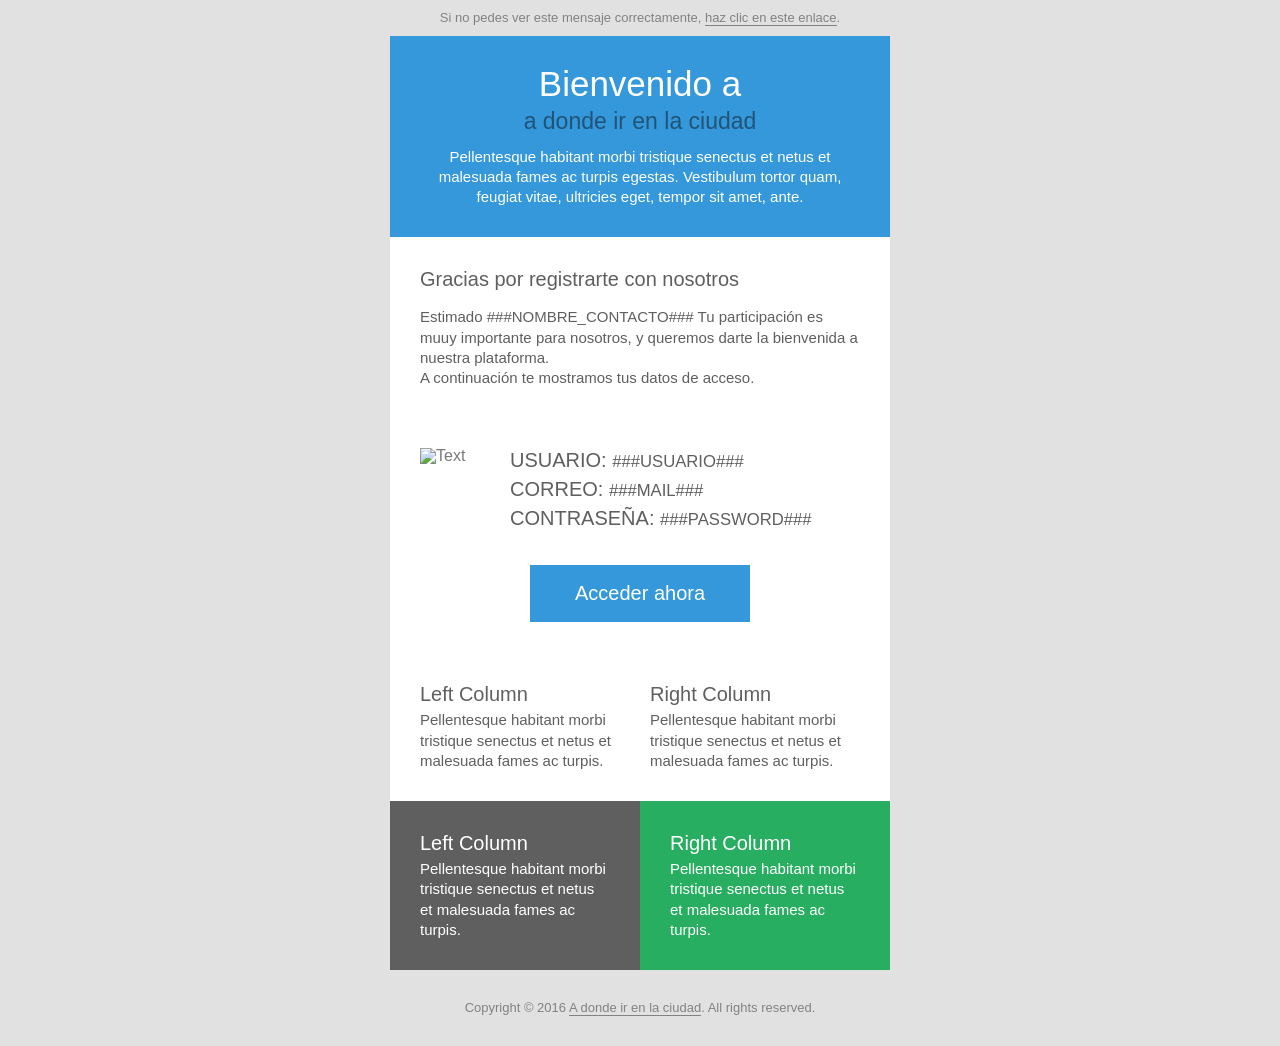
==== commit bd6e809a: "template para correo" ====
--- a/templates/mails/index.html
+++ b/templates/mails/index.html
@@ -35,1316 +35,919 @@
 		}
 	-->
 
-	<!DOCTYPE html PUBLIC "-//W3C//DTD XHTML 1.0 Strict//EN" "http://www.w3.org/TR/xhtml1/DTD/xhtml1-strict.dtd">
-	<html xmlns="http://www.w3.org/1999/xhtml">
-	<head>
-		<meta http-equiv="Content-Type" content="text/html; charset=UTF-8" />
-		<meta name="viewport" content="width=device-width, initial-scale=1.0">
-		<meta http-equiv="X-UA-Compatible" content="IE=edge,chrome=1">
-		<meta name="format-detection" content="telephone=no" /> <!-- disable auto telephone linking in iOS -->
-		<title>Respmail is a response HTML email designed to work on all major email platforms and smartphones</title>
-		<style type="text/css">
-			/* RESET STYLES */
-			html { background-color:#E1E1E1; margin:0; padding:0; }
-			body, #bodyTable, #bodyCell, #bodyCell{height:100% !important; margin:0; padding:0; width:100% !important;font-family:Helvetica, Arial, "Lucida Grande", sans-serif;}
-			table{border-collapse:collapse;}
-			table[id=bodyTable] {width:100%!important;margin:auto;max-width:500px!important;color:#7A7A7A;font-weight:normal;}
-			img, a img{border:0; outline:none; text-decoration:none;height:auto; line-height:100%;}
-			a {text-decoration:none !important;border-bottom: 1px solid;}
-			h1, h2, h3, h4, h5, h6{color:#5F5F5F; font-weight:normal; font-family:Helvetica; font-size:20px; line-height:125%; text-align:Left; letter-spacing:normal;margin-top:0;margin-right:0;margin-bottom:10px;margin-left:0;padding-top:0;padding-bottom:0;padding-left:0;padding-right:0;}
-
-			/* CLIENT-SPECIFIC STYLES */
-			.ReadMsgBody{width:100%;} .ExternalClass{width:100%;} /* Force Hotmail/Outlook.com to display emails at full width. */
-			.ExternalClass, .ExternalClass p, .ExternalClass span, .ExternalClass font, .ExternalClass td, .ExternalClass div{line-height:100%;} /* Force Hotmail/Outlook.com to display line heights normally. */
-			table, td{mso-table-lspace:0pt; mso-table-rspace:0pt;} /* Remove spacing between tables in Outlook 2007 and up. */
-			#outlook a{padding:0;} /* Force Outlook 2007 and up to provide a "view in browser" message. */
-			img{-ms-interpolation-mode: bicubic;display:block;outline:none; text-decoration:none;} /* Force IE to smoothly render resized images. */
-			body, table, td, p, a, li, blockquote{-ms-text-size-adjust:100%; -webkit-text-size-adjust:100%; font-weight:normal!important;} /* Prevent Windows- and Webkit-based mobile platforms from changing declared text sizes. */
-			.ExternalClass td[class="ecxflexibleContainerBox"] h3 {padding-top: 10px !important;} /* Force hotmail to push 2-grid sub headers down */
-
-			/* /\/\/\/\/\/\/\/\/ TEMPLATE STYLES /\/\/\/\/\/\/\/\/ */
-
-			/* ========== Page Styles ========== */
-			h1{display:block;font-size:26px;font-style:normal;font-weight:normal;line-height:100%;}
-			h2{display:block;font-size:20px;font-style:normal;font-weight:normal;line-height:120%;}
-			h3{display:block;font-size:17px;font-style:normal;font-weight:normal;line-height:110%;}
-			h4{display:block;font-size:18px;font-style:italic;font-weight:normal;line-height:100%;}
-			.flexibleImage{height:auto;}
-			.linkRemoveBorder{border-bottom:0 !important;}
-			table[class=flexibleContainerCellDivider] {padding-bottom:0 !important;padding-top:0 !important;}
-
-			body, #bodyTable{background-color:#E1E1E1;}
-			#emailHeader{background-color:#E1E1E1;}
-			#emailBody{background-color:#FFFFFF;}
-			#emailFooter{background-color:#E1E1E1;}
-			.nestedContainer{background-color:#F8F8F8; border:1px solid #CCCCCC;}
-			.emailButton{background-color:#205478; border-collapse:separate;}
-			.buttonContent{color:#FFFFFF; font-family:Helvetica; font-size:18px; font-weight:bold; line-height:100%; padding:15px; text-align:center;}
-			.buttonContent a{color:#FFFFFF; display:block; text-decoration:none!important; border:0!important;}
-			.emailCalendar{background-color:#FFFFFF; border:1px solid #CCCCCC;}
-			.emailCalendarMonth{background-color:#205478; color:#FFFFFF; font-family:Helvetica, Arial, sans-serif; font-size:16px; font-weight:bold; padding-top:10px; padding-bottom:10px; text-align:center;}
-			.emailCalendarDay{color:#205478; font-family:Helvetica, Arial, sans-serif; font-size:60px; font-weight:bold; line-height:100%; padding-top:20px; padding-bottom:20px; text-align:center;}
-			.imageContentText {margin-top: 10px;line-height:0;}
-			.imageContentText a {line-height:0;}
-			#invisibleIntroduction {display:none !important;} /* Removing the introduction text from the view */
-
-			/*FRAMEWORK HACKS & OVERRIDES */
-			span[class=ios-color-hack] a {color:#275100!important;text-decoration:none!important;} /* Remove all link colors in IOS (below are duplicates based on the color preference) */
-			span[class=ios-color-hack2] a {color:#205478!important;text-decoration:none!important;}
-			span[class=ios-color-hack3] a {color:#8B8B8B!important;text-decoration:none!important;}
-			/* A nice and clean way to target phone numbers you want clickable and avoid a mobile phone from linking other numbers that look like, but are not phone numbers.  Use these two blocks of code to "unstyle" any numbers that may be linked.  The second block gives you a class to apply with a span tag to the numbers you would like linked and styled.
-			Inspired by Campaign Monitor's article on using phone numbers in email: http://www.campaignmonitor.com/blog/post/3571/using-phone-numbers-in-html-email/.
-			*/
-			.a[href^="tel"], a[href^="sms"] {text-decoration:none!important;color:#606060!important;pointer-events:none!important;cursor:default!important;}
-			.mobile_link a[href^="tel"], .mobile_link a[href^="sms"] {text-decoration:none!important;color:#606060!important;pointer-events:auto!important;cursor:default!important;}
-
-
-			/* MOBILE STYLES */
-			@media only screen and (max-width: 480px){
-				/*////// CLIENT-SPECIFIC STYLES //////*/
-				body{width:100% !important; min-width:100% !important;} /* Force iOS Mail to render the email at full width. */
-
-				/* FRAMEWORK STYLES */
-				/*
-				CSS selectors are written in attribute
-				selector format to prevent Yahoo Mail
-				from rendering media query styles on
-				desktop.
-				*/
-				/*td[class="textContent"], td[class="flexibleContainerCell"] { width: 100%; padding-left: 10px !important; padding-right: 10px !important; }*/
-				table[id="emailHeader"],
-				table[id="emailBody"],
-				table[id="emailFooter"],
-				table[class="flexibleContainer"],
-				td[class="flexibleContainerCell"] {width:100% !important;}
-				td[class="flexibleContainerBox"], td[class="flexibleContainerBox"] table {display: block;width: 100%;text-align: left;}
-				/*
-				The following style rule makes any
-				image classed with 'flexibleImage'
-				fluid when the query activates.
-				Make sure you add an inline max-width
-				to those images to prevent them
-				from blowing out.
-				*/
-				td[class="imageContent"] img {height:auto !important; width:100% !important; max-width:100% !important; }
-				img[class="flexibleImage"]{height:auto !important; width:100% !important;max-width:100% !important;}
-				img[class="flexibleImageSmall"]{height:auto !important; width:auto !important;}
-
-
-				/*
-				Create top space for every second element in a block
-				*/
-				table[class="flexibleContainerBoxNext"]{padding-top: 10px !important;}
-
-				/*
-				Make buttons in the email span the
-				full width of their container, allowing
-				for left- or right-handed ease of use.
-				*/
-				table[class="emailButton"]{width:100% !important;}
-				td[class="buttonContent"]{padding:0 !important;}
-				td[class="buttonContent"] a{padding:15px !important;}
-
-			}
-
-			/*  CONDITIONS FOR ANDROID DEVICES ONLY
-			*   http://developer.android.com/guide/webapps/targeting.html
-			*   http://pugetworks.com/2011/04/css-media-queries-for-targeting-different-mobile-devices/ ;
-			=====================================================*/
-
-			@media only screen and (-webkit-device-pixel-ratio:.75){
-				/* Put CSS for low density (ldpi) Android layouts in here */
-			}
-
-			@media only screen and (-webkit-device-pixel-ratio:1){
-				/* Put CSS for medium density (mdpi) Android layouts in here */
-			}
-
-			@media only screen and (-webkit-device-pixel-ratio:1.5){
-				/* Put CSS for high density (hdpi) Android layouts in here */
-			}
-			/* end Android targeting */
-
-			/* CONDITIONS FOR IOS DEVICES ONLY
-			=====================================================*/
-			@media only screen and (min-device-width : 320px) and (max-device-width:568px) {
-
-			}
-			/* end IOS targeting */
-		</style>
-		<!--
-			Outlook Conditional CSS
-
-			These two style blocks target Outlook 2007 & 2010 specifically, forcing
-			columns into a single vertical stack as on mobile clients. This is
-			primarily done to avoid the 'page break bug' and is optional.
-
-			More information here:
-			http://templates.mailchimp.com/development/css/outlook-conditional-css
-		-->
-		<!--[if mso 12]>
-			<style type="text/css">
-				.flexibleContainer{display:block !important; width:100% !important;}
-			</style>
-		<![endif]-->
-		<!--[if mso 14]>
-			<style type="text/css">
-				.flexibleContainer{display:block !important; width:100% !important;}
-			</style>
-		<![endif]-->
-	</head>
-	<body bgcolor="#E1E1E1" leftmargin="0" marginwidth="0" topmargin="0" marginheight="0" offset="0">
-
-		<!-- CENTER THE EMAIL // -->
-		<!--
-		1.  The center tag should normally put all the
-			content in the middle of the email page.
-			I added "table-layout: fixed;" style to force
-			yahoomail which by default put the content left.
-
-		2.  For hotmail and yahoomail, the contents of
-			the email starts from this center, so we try to
-			apply necessary styling e.g. background-color.
-		-->
-		<center style="background-color:#E1E1E1;">
-			<table border="0" cellpadding="0" cellspacing="0" height="100%" width="100%" id="bodyTable" style="table-layout: fixed;max-width:100% !important;width: 100% !important;min-width: 100% !important;">
-				<tr>
-					<td align="center" valign="top" id="bodyCell">
-
-						<!-- EMAIL HEADER // -->
-						<!--
-							The table "emailBody" is the email's container.
-							Its width can be set to 100% for a color band
-							that spans the width of the page.
-						-->
-						<table bgcolor="#E1E1E1" border="0" cellpadding="0" cellspacing="0" width="500" id="emailHeader">
-
-							<!-- HEADER ROW // -->
-							<tr>
-								<td align="center" valign="top">
-									<!-- CENTERING TABLE // -->
-									<table border="0" cellpadding="0" cellspacing="0" width="100%">
-										<tr>
-											<td align="center" valign="top">
-												<!-- FLEXIBLE CONTAINER // -->
-												<table border="0" cellpadding="10" cellspacing="0" width="500" class="flexibleContainer">
-													<tr>
-														<td valign="top" width="500" class="flexibleContainerCell">
-
-															<!-- CONTENT TABLE // -->
-															<table align="left" border="0" cellpadding="0" cellspacing="0" width="100%">
-																<tr>
-																	<!--
-																		The "invisibleIntroduction" is the text used for short preview
-																		of the email before the user opens it (50 characters max). Sometimes,
-																		you do not want to show this message depending on your design but this
-																		text is highly recommended.
-
-																		You do not have to worry if it is hidden, the next <td> will automatically
-																		center and apply to the width 100% and also shrink to 50% if the first <td>
-																		is visible.
-																	-->
-																	<td align="left" valign="middle" id="invisibleIntroduction" class="flexibleContainerBox" style="display:none !important; mso-hide:all;">
-																		<table border="0" cellpadding="0" cellspacing="0" width="100%" style="max-width:100%;">
-																			<tr>
-																				<td align="left" class="textContent">
-																					<div style="font-family:Helvetica,Arial,sans-serif;font-size:13px;color:#828282;text-align:center;line-height:120%;">
-																						The introduction of your message preview goes here. Try to make it short.
-																					</div>
-																				</td>
-																			</tr>
-																		</table>
-																	</td>
-																	<td align="right" valign="middle" class="flexibleContainerBox">
-																		<table border="0" cellpadding="0" cellspacing="0" width="100%" style="max-width:100%;">
-																			<tr>
-																				<td align="left" class="textContent">
-																					<!-- CONTENT // -->
-																					<div style="font-family:Helvetica,Arial,sans-serif;font-size:13px;color:#828282;text-align:center;line-height:120%;">
-																						If you can't see this message, <a href="#" target="_blank" style="text-decoration:none;border-bottom:1px solid #828282;color:#828282;"><span style="color:#828282;">view&nbsp;it&nbsp;in&nbsp;your&nbsp;browser</span></a>.
-																					</div>
-																				</td>
-																			</tr>
-																		</table>
-																	</td>
-																</tr>
-															</table>
-														</td>
-													</tr>
-												</table>
-												<!-- // FLEXIBLE CONTAINER -->
-											</td>
-										</tr>
-									</table>
-									<!-- // CENTERING TABLE -->
-								</td>
-							</tr>
-							<!-- // END -->
-
-						</table>
-						<!-- // END -->
-
-						<!-- EMAIL BODY // -->
-						<!--
-							The table "emailBody" is the email's container.
-							Its width can be set to 100% for a color band
-							that spans the width of the page.
-						-->
-						<table bgcolor="#FFFFFF"  border="0" cellpadding="0" cellspacing="0" width="500" id="emailBody">
-
-							<!-- MODULE ROW // -->
-							<!--
-								To move or duplicate any of the design patterns
-								in this email, simply move or copy the entire
-								MODULE ROW section for each content block.
-							-->
-							<tr>
-								<td align="center" valign="top">
-									<!-- CENTERING TABLE // -->
-									<!--
-										The centering table keeps the content
-										tables centered in the emailBody table,
-										in case its width is set to 100%.
-									-->
-									<table border="0" cellpadding="0" cellspacing="0" width="100%" style="color:#FFFFFF;" bgcolor="#3498db">
-										<tr>
-											<td align="center" valign="top">
-												<!-- FLEXIBLE CONTAINER // -->
-												<!--
-													The flexible container has a set width
-													that gets overridden by the media query.
-													Most content tables within can then be
-													given 100% widths.
-												-->
-												<table border="0" cellpadding="0" cellspacing="0" width="500" class="flexibleContainer">
-													<tr>
-														<td align="center" valign="top" width="500" class="flexibleContainerCell">
-
-															<!-- CONTENT TABLE // -->
-															<!--
-															The content table is the first element
-																that's entirely separate from the structural
-																framework of the email.
-															-->
-															<table border="0" cellpadding="30" cellspacing="0" width="100%">
-																<tr>
-																	<td align="center" valign="top" class="textContent">
-																		<h1 style="color:#FFFFFF;line-height:100%;font-family:Helvetica,Arial,sans-serif;font-size:35px;font-weight:normal;margin-bottom:5px;text-align:center;">Introduction header</h1>
-																		<h2 style="text-align:center;font-weight:normal;font-family:Helvetica,Arial,sans-serif;font-size:23px;margin-bottom:10px;color:#205478;line-height:135%;">Subheader introduction</h2>
-																		<div style="text-align:center;font-family:Helvetica,Arial,sans-serif;font-size:15px;margin-bottom:0;color:#FFFFFF;line-height:135%;">Pellentesque habitant morbi tristique senectus et netus et malesuada fames ac turpis egestas. Vestibulum tortor quam, feugiat vitae, ultricies eget, tempor sit amet, ante.</div>
-																	</td>
-																</tr>
-															</table>
-															<!-- // CONTENT TABLE -->
-
-														</td>
-													</tr>
-												</table>
-												<!-- // FLEXIBLE CONTAINER -->
-											</td>
-										</tr>
-									</table>
-									<!-- // CENTERING TABLE -->
-								</td>
-							</tr>
-							<!-- // MODULE ROW -->
-
-
-							<!-- MODULE ROW // -->
-							<!--  The "mc:hideable" is a feature for MailChimp which allows
-								you to disable certain row. It works perfectly for our row structure.
-								http://kb.mailchimp.com/article/template-language-creating-editable-content-areas/
-							-->
-							<tr mc:hideable>
-								<td align="center" valign="top">
-									<!-- CENTERING TABLE // -->
-									<table border="0" cellpadding="0" cellspacing="0" width="100%">
-										<tr>
-											<td align="center" valign="top">
-												<!-- FLEXIBLE CONTAINER // -->
-												<table border="0" cellpadding="30" cellspacing="0" width="500" class="flexibleContainer">
-													<tr>
-														<td valign="top" width="500" class="flexibleContainerCell">
-
-															<!-- CONTENT TABLE // -->
-															<table align="left" border="0" cellpadding="0" cellspacing="0" width="100%">
-																<tr>
-																	<td align="left" valign="top" class="flexibleContainerBox">
-																		<table border="0" cellpadding="0" cellspacing="0" width="210" style="max-width: 100%;">
-																			<tr>
-																				<td align="left" class="textContent">
-																					<h3 style="color:#5F5F5F;line-height:125%;font-family:Helvetica,Arial,sans-serif;font-size:20px;font-weight:normal;margin-top:0;margin-bottom:3px;text-align:left;">Left Column</h3>
-																					<div style="text-align:left;font-family:Helvetica,Arial,sans-serif;font-size:15px;margin-bottom:0;color:#5F5F5F;line-height:135%;">Pellentesque habitant morbi tristique senectus et netus et malesuada fames ac turpis.</div>
-																				</td>
-																			</tr>
-																		</table>
-																	</td>
-																	<td align="right" valign="middle" class="flexibleContainerBox">
-																		<table class="flexibleContainerBoxNext" border="0" cellpadding="0" cellspacing="0" width="210" style="max-width: 100%;">
-																			<tr>
-																				<td align="left" class="textContent">
-																					<h3 style="color:#5F5F5F;line-height:125%;font-family:Helvetica,Arial,sans-serif;font-size:20px;font-weight:normal;margin-top:0;margin-bottom:3px;text-align:left;">Right Column</h3>
-																					<div style="text-align:left;font-family:Helvetica,Arial,sans-serif;font-size:15px;margin-bottom:0;color:#5F5F5F;line-height:135%;">Pellentesque habitant morbi tristique senectus et netus et malesuada fames ac turpis.</div>
-																				</td>
-																			</tr>
-																		</table>
-																	</td>
-																</tr>
-															</table>
-															<!-- // CONTENT TABLE -->
-
-														</td>
-													</tr>
-												</table>
-												<!-- // FLEXIBLE CONTAINER -->
-											</td>
-										</tr>
-									</table>
-									<!-- // CENTERING TABLE -->
-								</td>
-							</tr>
-							<!-- // MODULE ROW -->
-
-
-							<!-- MODULE ROW // -->
-							<tr>
-								<td align="center" valign="top">
-									<!-- CENTERING TABLE // -->
-									<table border="0" cellpadding="0" cellspacing="0" width="100%">
-										<tr style="padding-top:0;">
-											<td align="center" valign="top">
-												<!-- FLEXIBLE CONTAINER // -->
-												<table border="0" cellpadding="30" cellspacing="0" width="500" class="flexibleContainer">
-													<tr>
-														<td style="padding-top:0;" align="center" valign="top" width="500" class="flexibleContainerCell">
-
-															<!-- CONTENT TABLE // -->
-															<table border="0" cellpadding="0" cellspacing="0" width="50%" class="emailButton" style="background-color: #3498DB;">
-																<tr>
-																	<td align="center" valign="middle" class="buttonContent" style="padding-top:15px;padding-bottom:15px;padding-right:15px;padding-left:15px;">
-																		<a style="color:#FFFFFF;text-decoration:none;font-family:Helvetica,Arial,sans-serif;font-size:20px;line-height:135%;" href="#" target="_blank">Confirmation</a>
-																	</td>
-																</tr>
-															</table>
-															<!-- // CONTENT TABLE -->
-
-														</td>
-													</tr>
-												</table>
-												<!-- // FLEXIBLE CONTAINER -->
-											</td>
-										</tr>
-									</table>
-									<!-- // CENTERING TABLE -->
-								</td>
-							</tr>
-							<!-- // MODULE ROW -->
-
-
-							<!-- MODULE ROW // -->
-							<tr>
-								<td align="center" valign="top">
-									<!-- CENTERING TABLE // -->
-									<table border="0" cellpadding="0" cellspacing="0" width="100%" bgcolor="#F8F8F8">
-										<tr>
-											<td align="center" valign="top">
-												<!-- FLEXIBLE CONTAINER // -->
-												<table border="0" cellpadding="0" cellspacing="0" width="500" class="flexibleContainer">
-													<tr>
-														<td align="center" valign="top" width="500" class="flexibleContainerCell">
-															<table border="0" cellpadding="30" cellspacing="0" width="100%">
-																<tr>
-																	<td align="center" valign="top">
-
-																		<!-- CONTENT TABLE // -->
-																		<table border="0" cellpadding="0" cellspacing="0" width="100%">
-																			<tr>
-																				<td valign="top" class="textContent">
-																					<!--
-																						The "mc:edit" is a feature for MailChimp which allows
-																						you to edit certain row. It makes it easy for you to quickly edit row sections.
-																						http://kb.mailchimp.com/templates/code/create-editable-content-areas-with-mailchimps-template-language
-																					-->
-																					<h3 mc:edit="header" style="color:#5F5F5F;line-height:125%;font-family:Helvetica,Arial,sans-serif;font-size:20px;font-weight:normal;margin-top:0;margin-bottom:3px;text-align:left;">Message Title</h3>
-																					<div mc:edit="body" style="text-align:left;font-family:Helvetica,Arial,sans-serif;font-size:15px;margin-bottom:0;color:#5F5F5F;line-height:135%;">Pellentesque habitant morbi tristique senectus et netus et malesuada fames ac turpis egestas. Vestibulum tortor quam, feugiat vitae, ultricies eget, tempor sit amet, ante.</div>
-																				</td>
-																			</tr>
-																		</table>
-																		<!-- // CONTENT TABLE -->
-
-																	</td>
-																</tr>
-															</table>
-														</td>
-													</tr>
-												</table>
-												<!-- // FLEXIBLE CONTAINER -->
-											</td>
-										</tr>
-									</table>
-									<!-- // CENTERING TABLE -->
-								</td>
-							</tr>
-							<!-- // MODULE ROW -->
-
-
-							<!-- MODULE ROW // -->
-							<tr>
-								<td align="center" valign="top">
-									<!-- CENTERING TABLE // -->
-									<table border="0" cellpadding="0" cellspacing="0" width="100%">
-										<tr>
-											<td align="center" valign="top">
-												<!-- FLEXIBLE CONTAINER // -->
-												<table border="0" cellpadding="30" cellspacing="0" width="500" class="flexibleContainer">
-													<tr>
-														<td valign="top" width="500" class="flexibleContainerCell">
-
-															<!-- CONTENT TABLE // -->
-															<table align="left" border="0" cellpadding="0" cellspacing="0" width="100%">
-																<tr>
-																	<td align="left" valign="top" class="flexibleContainerBox">
-																		<table border="0" cellpadding="0" cellspacing="0" width="210" style="max-width: 100%;">
-																			<tr>
-																				<td align="left" class="textContent">
-																					<h3 style="color:#5F5F5F;line-height:125%;font-family:Helvetica,Arial,sans-serif;font-size:20px;font-weight:normal;margin-top:0;margin-bottom:3px;text-align:left;">Left Column</h3>
-																					<div style="text-align:left;font-family:Helvetica,Arial,sans-serif;font-size:15px;margin-bottom:0;color:#5F5F5F;line-height:135%;">Pellentesque habitant morbi tristique senectus et netus et malesuada fames ac turpis.</div>
-																				</td>
-																			</tr>
-																		</table>
-																	</td>
-																	<td align="right" valign="middle" class="flexibleContainerBox">
-																		<table class="flexibleContainerBoxNext" border="0" cellpadding="0" cellspacing="0" width="210" style="max-width: 100%;">
-																			<tr>
-																				<td align="left" class="textContent">
-																					<h3 style="color:#5F5F5F;line-height:125%;font-family:Helvetica,Arial,sans-serif;font-size:20px;font-weight:normal;margin-top:0;margin-bottom:3px;text-align:left;">Right Column</h3>
-																					<div style="text-align:left;font-family:Helvetica,Arial,sans-serif;font-size:15px;margin-bottom:0;color:#5F5F5F;line-height:135%;">Pellentesque habitant morbi tristique senectus et netus et malesuada fames ac turpis.</div>
-																				</td>
-																			</tr>
-																		</table>
-																	</td>
-																</tr>
-															</table>
-															<!-- // CONTENT TABLE -->
-
-														</td>
-													</tr>
-												</table>
-												<!-- // FLEXIBLE CONTAINER -->
-											</td>
-										</tr>
-									</table>
-									<!-- // CENTERING TABLE -->
-								</td>
-							</tr>
-							<!-- // MODULE ROW -->
-
-
-							<!-- MODULE ROW // -->
-							<tr>
-								<td align="center" valign="top">
-									<!-- CENTERING TABLE // -->
-									<table border="0" cellpadding="0" cellspacing="0" width="100%">
-										<tr>
-											<td align="center" valign="top">
-												<!-- FLEXIBLE CONTAINER // -->
-												<table border="0" cellpadding="0" cellspacing="0" width="500" class="flexibleContainer">
-													<tr>
-														<td align="center" valign="top" width="500" class="flexibleContainerCell">
-
-															<!-- CONTENT TABLE // -->
-															<table border="0" cellpadding="0" cellspacing="0" width="100%">
-																<tr>
-																	<td valign="top" class="imageContent">
-																		<img src="http://www.charlesmudy.com/respmail/respmail-full.jpg" width="500" class="flexibleImage" style="max-width:500px;width:100%;display:block;" alt="Text" title="Text" />
-																	</td>
-																</tr>
-															</table>
-															<!-- // CONTENT TABLE -->
-
-														</td>
-													</tr>
-												</table>
-												<!-- // FLEXIBLE CONTAINER -->
-											</td>
-										</tr>
-									</table>
-									<!-- // CENTERING TABLE -->
-								</td>
-							</tr>
-							<!-- // MODULE ROW -->
-
-							<!-- MODULE ROW // -->
-							<tr>
-								<td align="center" valign="top">
-									<!-- CENTERING TABLE // -->
-									<table border="0" cellpadding="0" cellspacing="0" width="100%">
-										<tr>
-											<td align="center" valign="top">
-												<!-- FLEXIBLE CONTAINER // -->
-												<table border="0" cellpadding="0" cellspacing="0" width="500" class="flexibleContainer">
-													<tr>
-														<td align="center" valign="top" width="500" class="flexibleContainerCell">
-															<table border="0" cellpadding="30" cellspacing="0" width="100%">
-																<tr>
-																	<td align="center" valign="top">
-
-																		<!-- CONTENT TABLE // -->
-																		<table border="0" cellpadding="0" cellspacing="0" width="100%">
-																			<tr>
-																				<td valign="top" class="textContent">
-																					<h3 style="color:#5F5F5F;line-height:125%;font-family:Helvetica,Arial,sans-serif;font-size:20px;font-weight:normal;margin-top:0;margin-bottom:3px;text-align:left;">Message Title</h3>
-																					<div style="text-align:left;font-family:Helvetica,Arial,sans-serif;font-size:15px;margin-bottom:0;margin-top:3px;color:#5F5F5F;line-height:135%;">Pellentesque habitant morbi tristique senectus et netus et malesuada fames ac turpis egestas. Vestibulum tortor quam, feugiat vitae, ultricies eget, tempor sit amet, ante.</div>
-																				</td>
-																			</tr>
-																		</table>
-																		<!-- // CONTENT TABLE -->
-
-																	</td>
-																</tr>
-															</table>
-														</td>
-													</tr>
-												</table>
-												<!-- // FLEXIBLE CONTAINER -->
-											</td>
-										</tr>
-									</table>
-									<!-- // CENTERING TABLE -->
-								</td>
-							</tr>
-							<!-- // MODULE ROW -->
-
-
-							<!-- MODULE DIVIDER // -->
-							<tr>
-								<td align="center" valign="top">
-									<!-- CENTERING TABLE // -->
-									<table border="0" cellpadding="0" cellspacing="0" width="100%">
-										<tr>
-											<td align="center" valign="top">
-												<!-- FLEXIBLE CONTAINER // -->
-												<table border="0" cellpadding="0" cellspacing="0" width="500" class="flexibleContainer">
-													<tr>
-														<td align="center" valign="top" width="500" class="flexibleContainerCell">
-															<table class="flexibleContainerCellDivider" border="0" cellpadding="30" cellspacing="0" width="100%">
-																<tr>
-																	<td align="center" valign="top" style="padding-top:0px;padding-bottom:0px;">
-
-																		<!-- CONTENT TABLE // -->
-																		<table border="0" cellpadding="0" cellspacing="0" width="100%">
-																			<tr>
-																				<td align="center" valign="top" style="border-top:1px solid #C8C8C8;"></td>
-																			</tr>
-																		</table>
-																		<!-- // CONTENT TABLE -->
-
-																	</td>
-																</tr>
-															</table>
-														</td>
-													</tr>
-												</table>
-												<!-- // FLEXIBLE CONTAINER -->
-											</td>
-										</tr>
-									</table>
-									<!-- // CENTERING TABLE -->
-								</td>
-							</tr>
-							<!-- // END -->
-
-
-							<!-- MODULE ROW // -->
-							<tr>
-								<td align="center" valign="top">
-									<!-- CENTERING TABLE // -->
-									<table border="0" cellpadding="0" cellspacing="0" width="100%">
-										<tr>
-											<td align="center" valign="top">
-												<!-- FLEXIBLE CONTAINER // -->
-												<table border="0" cellpadding="30" cellspacing="0" width="500" class="flexibleContainer">
-													<tr>
-														<td valign="top" width="500" class="flexibleContainerCell">
-
-															<!-- CONTENT TABLE // -->
-															<table align="left" border="0" cellpadding="0" cellspacing="0" width="100%">
-																<tr>
-																	<td align="left" valign="top" class="flexibleContainerBox">
-																		<table border="0" cellpadding="0" cellspacing="0" width="210" style="max-width:100%;">
-																			<tr>
-																				<td align="left" class="textContent">
-																					<img src="http://www.charlesmudy.com/respmail/respmail-full.jpg" width="210" class="flexibleImage" style="max-width:100%;" alt="Text" title="Text" />
-																					<h3 style="color:#5F5F5F;line-height:125%;font-family:Helvetica,Arial,sans-serif;font-size:20px;font-weight:normal;margin-top:10px;margin-bottom:3px;text-align:left;">Left Column</h3>
-																					<div style="text-align:left;font-family:Helvetica,Arial,sans-serif;font-size:15px;margin-bottom:0;color:#5F5F5F;line-height:135%;">Pellentesque habitant morbi tristique senectus et netus et malesuada fames ac turpis.</div>
-																				</td>
-																			</tr>
-																		</table>
-																	</td>
-																	<td align="right" valign="middle" class="flexibleContainerBox">
-																		<table class="flexibleContainerBoxNext" border="0" cellpadding="0" cellspacing="0" width="210" style="max-width:100%;">
-																			<tr>
-																				<td align="left" class="textContent">
-																					<img src="http://www.charlesmudy.com/respmail/respmail-full.jpg" width="210" class="flexibleImage" style="max-width:100%;" alt="Text" title="Text" />
-																					<h3 style="color:#5F5F5F;line-height:125%;font-family:Helvetica,Arial,sans-serif;font-size:20px;font-weight:normal;margin-top:10px;margin-bottom:3px;text-align:left;">Right Column</h3>
-																					<div style="text-align:left;font-family:Helvetica,Arial,sans-serif;font-size:15px;margin-bottom:0;color:#5F5F5F;line-height:135%;">Pellentesque habitant morbi tristique senectus et netus et malesuada fames ac turpis.</div>
-																				</td>
-																			</tr>
-																		</table>
-																	</td>
-																</tr>
-															</table>
-															<!-- // CONTENT TABLE -->
-
-														</td>
-													</tr>
-												</table>
-												<!-- // FLEXIBLE CONTAINER -->
-											</td>
-										</tr>
-									</table>
-									<!-- // CENTERING TABLE -->
-								</td>
-							</tr>
-							<!-- // MODULE ROW -->
-
-
-							<!-- MODULE DIVIDER // -->
-							<tr>
-								<td align="center" valign="top">
-									<!-- CENTERING TABLE // -->
-									<table border="0" cellpadding="0" cellspacing="0" width="100%">
-										<tr>
-											<td align="center" valign="top">
-												<!-- FLEXIBLE CONTAINER // -->
-												<table border="0" cellpadding="0" cellspacing="0" width="500" class="flexibleContainer">
-													<tr>
-														<td align="center" valign="top" width="500" class="flexibleContainerCell">
-															<table class="flexibleContainerCellDivider" border="0" cellpadding="30" cellspacing="0" width="100%">
-																<tr>
-																	<td align="center" valign="top" style="padding-top:0px;padding-bottom:0px;">
-
-																		<!-- CONTENT TABLE // -->
-																		<table border="0" cellpadding="0" cellspacing="0" width="100%">
-																			<tr>
-																				<td align="center" valign="top" style="border-top:1px solid #C8C8C8;"></td>
-																			</tr>
-																		</table>
-																		<!-- // CONTENT TABLE -->
-
-																	</td>
-																</tr>
-															</table>
-														</td>
-													</tr>
-												</table>
-												<!-- // FLEXIBLE CONTAINER -->
-											</td>
-										</tr>
-									</table>
-									<!-- // CENTERING TABLE -->
-								</td>
-							</tr>
-							<!-- // END -->
-
-
-							<!-- MODULE ROW // -->
-							<tr>
-								<td align="center" valign="top">
-									<!-- CENTERING TABLE // -->
-									<table border="0" cellpadding="0" cellspacing="0" width="100%">
-										<tr>
-											<td align="center" valign="top">
-												<!-- FLEXIBLE CONTAINER // -->
-												<table border="0" cellpadding="30" cellspacing="0" width="500" class="flexibleContainer">
-													<tr>
-														<td valign="top" width="500" class="flexibleContainerCell">
-
-															<!-- CONTENT TABLE // -->
-															<table align="left" border="0" cellpadding="0" cellspacing="0" width="100%">
-																<tr>
-																	<td align="left" valign="top" class="flexibleContainerBox">
-																		<table border="0" cellpadding="0" cellspacing="0" width="210" style="max-width:100%;">
-																			<tr>
-																				<td align="left" class="textContent">
-																					<h3 style="color:#5F5F5F;line-height:125%;font-family:Helvetica,Arial,sans-serif;font-size:20px;font-weight:normal;margin-top:0;margin-bottom:10px;text-align:left;">Left Column</h3>
-																					<img src="http://www.charlesmudy.com/respmail/respmail-full.jpg" width="210" class="flexibleImage" style="max-width:100%;" alt="Text" title="Text" />
-																					<div style="text-align:left;font-family:Helvetica,Arial,sans-serif;font-size:15px;margin-bottom:0;margin-top:10px;color:#5F5F5F;line-height:135%;">Pellentesque habitant morbi tristique senectus et netus et malesuada fames ac turpis.</div>
-																				</td>
-																			</tr>
-																		</table>
-																	</td>
-																	<td align="right" valign="middle" class="flexibleContainerBox">
-																		<table class="flexibleContainerBoxNext" border="0" cellpadding="0" cellspacing="0" width="210" style="max-width:100%;">
-																			<tr>
-																				<td align="left" class="textContent">
-																					<h3 style="color:#5F5F5F;line-height:125%;font-family:Helvetica,Arial,sans-serif;font-size:20px;font-weight:normal;margin-top:0;margin-bottom:10px;text-align:left;">Right Column</h3>
-																					<img src="http://www.charlesmudy.com/respmail/respmail-full.jpg" width="210" class="flexibleImage" style="max-width:100%;" alt="Text" title="Text" />
-																					<div style="text-align:left;font-family:Helvetica,Arial,sans-serif;font-size:15px;margin-bottom:0;margin-top:10px;color:#5F5F5F;line-height:135%;">Pellentesque habitant morbi tristique senectus et netus et malesuada fames ac turpis.</div>
-																				</td>
-																			</tr>
-																		</table>
-																	</td>
-																</tr>
-															</table>
-															<!-- // CONTENT TABLE -->
-
-														</td>
-													</tr>
-												</table>
-												<!-- // FLEXIBLE CONTAINER -->
-											</td>
-										</tr>
-									</table>
-									<!-- // CENTERING TABLE -->
-								</td>
-							</tr>
-							<!-- // MODULE ROW -->
-
-
-							<!-- MODULE DIVIDER // -->
-							<tr>
-								<td align="center" valign="top">
-									<!-- CENTERING TABLE // -->
-									<table border="0" cellpadding="0" cellspacing="0" width="100%">
-										<tr>
-											<td align="center" valign="top">
-												<!-- FLEXIBLE CONTAINER // -->
-												<table border="0" cellpadding="0" cellspacing="0" width="500" class="flexibleContainer">
-													<tr>
-														<td align="center" valign="top" width="500" class="flexibleContainerCell">
-															<table class="flexibleContainerCellDivider" border="0" cellpadding="30" cellspacing="0" width="100%">
-																<tr>
-																	<td align="center" valign="top" style="padding-top:0px;padding-bottom:0px;">
-
-																		<!-- CONTENT TABLE // -->
-																		<table border="0" cellpadding="0" cellspacing="0" width="100%">
-																			<tr>
-																				<td align="center" valign="top" style="border-top:1px solid #C8C8C8;"></td>
-																			</tr>
-																		</table>
-																		<!-- // CONTENT TABLE -->
-
-																	</td>
-																</tr>
-															</table>
-														</td>
-													</tr>
-												</table>
-												<!-- // FLEXIBLE CONTAINER -->
-											</td>
-										</tr>
-									</table>
-									<!-- // CENTERING TABLE -->
-								</td>
-							</tr>
-							<!-- // END -->
-
-
-							<!-- MODULE ROW // -->
-							<tr>
-								<td align="center" valign="top">
-									<!-- CENTERING TABLE // -->
-									<table border="0" cellpadding="0" cellspacing="0" width="100%">
-										<tr>
-											<td align="center" valign="top">
-												<!-- FLEXIBLE CONTAINER // -->
-												<table border="0" cellpadding="30" cellspacing="0" width="500" class="flexibleContainer">
-													<tr>
-														<td valign="top" width="500" class="flexibleContainerCell">
-
-															<!-- CONTENT TABLE // -->
-															<table align="left" border="0" cellpadding="0" cellspacing="0" width="100%">
-																<tr>
-																	<td align="left" valign="top" class="flexibleContainerBox">
-																		<table border="0" cellpadding="0" cellspacing="0" width="210" style="max-width:100%;">
-																			<tr>
-																				<td align="left" class="textContent">
-																					<img src="http://www.charlesmudy.com/respmail/respmail-medium.jpg" width="210" class="flexibleImage" style="max-width:100%;" alt="Text" title="Text" />
-																				</td>
-																			</tr>
-																		</table>
-																	</td>
-																	<td align="right" valign="top" class="flexibleContainerBox">
-																		<table class="flexibleContainerBoxNext" border="0" cellpadding="0" cellspacing="0" width="210" style="max-width:100%;">
-																			<tr>
-																				<td align="left" class="textContent">
-																					<h3 style="color:#5F5F5F;line-height:125%;font-family:Helvetica,Arial,sans-serif;font-size:20px;font-weight:normal;margin-top:0;margin-bottom:3px;text-align:left;">Right Column</h3>
-																					<div style="text-align:left;font-family:Helvetica,Arial,sans-serif;font-size:15px;margin-bottom:0;color:#5F5F5F;line-height:135%;">Pellentesque habitant morbi tristique senectus et netus et malesuada fames ac turpis.</div>
-																				</td>
-																			</tr>
-																		</table>
-																	</td>
-																</tr>
-															</table>
-															<!-- // CONTENT TABLE -->
-
-														</td>
-													</tr>
-												</table>
-												<!-- // FLEXIBLE CONTAINER -->
-											</td>
-										</tr>
-									</table>
-									<!-- // CENTERING TABLE -->
-								</td>
-							</tr>
-							<!-- // MODULE ROW -->
-
-
-							<!-- MODULE DIVIDER // -->
-							<tr>
-								<td align="center" valign="top">
-									<!-- CENTERING TABLE // -->
-									<table border="0" cellpadding="0" cellspacing="0" width="100%">
-										<tr>
-											<td align="center" valign="top">
-												<!-- FLEXIBLE CONTAINER // -->
-												<table border="0" cellpadding="0" cellspacing="0" width="500" class="flexibleContainer">
-													<tr>
-														<td align="center" valign="top" width="500" class="flexibleContainerCell">
-															<table class="flexibleContainerCellDivider" border="0" cellpadding="30" cellspacing="0" width="100%">
-																<tr>
-																	<td align="center" valign="top" style="padding-top:0px;padding-bottom:0px;">
-
-																		<!-- CONTENT TABLE // -->
-																		<table border="0" cellpadding="0" cellspacing="0" width="100%">
-																			<tr>
-																				<td align="center" valign="top" style="border-top:1px solid #C8C8C8;"></td>
-																			</tr>
-																		</table>
-																		<!-- // CONTENT TABLE -->
-
-																	</td>
-																</tr>
-															</table>
-														</td>
-													</tr>
-												</table>
-												<!-- // FLEXIBLE CONTAINER -->
-											</td>
-										</tr>
-									</table>
-									<!-- // CENTERING TABLE -->
-								</td>
-							</tr>
-							<!-- // END -->
-
-
-							<!-- MODULE ROW // -->
-							<tr>
-								<td align="center" valign="top">
-									<!-- CENTERING TABLE // -->
-									<table border="0" cellpadding="0" cellspacing="0" width="100%">
-										<tr>
-											<td align="center" valign="top">
-												<!-- FLEXIBLE CONTAINER // -->
-												<table border="0" cellpadding="30" cellspacing="0" width="500" class="flexibleContainer">
-													<tr>
-														<td valign="top" width="500" class="flexibleContainerCell">
-
-															<!-- CONTENT TABLE // -->
-															<table align="left" border="0" cellpadding="0" cellspacing="0" width="100%">
-																<tr>
-																	<td align="left" valign="top" class="flexibleContainerBox">
-																		<table border="0" cellpadding="0" cellspacing="0" width="210" style="max-width:100%;">
-																			<tr>
-																				<td align="left" class="textContent">
-																					<h3 style="color:#5F5F5F;line-height:125%;font-family:Helvetica,Arial,sans-serif;font-size:20px;font-weight:normal;margin-top:0;margin-bottom:3px;text-align:left;">Left Column</h3>
-																					<div style="text-align:left;font-family:Helvetica,Arial,sans-serif;font-size:15px;margin-bottom:0;color:#5F5F5F;line-height:135%;">Pellentesque habitant morbi tristique senectus et netus et malesuada fames ac turpis.</div>
-																				</td>
-																			</tr>
-																		</table>
-																	</td>
-																	<td align="right" valign="top" class="flexibleContainerBox">
-																		<table class="flexibleContainerBoxNext" border="0" cellpadding="0" cellspacing="0" width="210" style="max-width:100%;">
-																			<tr>
-																				<td align="left" class="textContent">
-																					<img src="http://www.charlesmudy.com/respmail/respmail-medium.jpg" width="210" class="flexibleImage" style="max-width:100%;" alt="Text" title="Text" />
-																				</td>
-																			</tr>
-																		</table>
-																	</td>
-																</tr>
-															</table>
-															<!-- // CONTENT TABLE -->
-
-														</td>
-													</tr>
-												</table>
-												<!-- // FLEXIBLE CONTAINER -->
-											</td>
-										</tr>
-									</table>
-									<!-- // CENTERING TABLE -->
-								</td>
-							</tr>
-							<!-- // MODULE ROW -->
-
-
-							<!-- MODULE DIVIDER // -->
-							<tr>
-								<td align="center" valign="top">
-									<!-- CENTERING TABLE // -->
-									<table border="0" cellpadding="0" cellspacing="0" width="100%">
-										<tr>
-											<td align="center" valign="top">
-												<!-- FLEXIBLE CONTAINER // -->
-												<table border="0" cellpadding="0" cellspacing="0" width="500" class="flexibleContainer">
-													<tr>
-														<td align="center" valign="top" width="500" class="flexibleContainerCell">
-															<table class="flexibleContainerCellDivider" border="0" cellpadding="30" cellspacing="0" width="100%">
-																<tr>
-																	<td align="center" valign="top" style="padding-top:0px;padding-bottom:0px;">
-
-																		<!-- CONTENT TABLE // -->
-																		<table border="0" cellpadding="0" cellspacing="0" width="100%">
-																			<tr>
-																				<td align="center" valign="top" style="border-top:1px solid #C8C8C8;"></td>
-																			</tr>
-																		</table>
-																		<!-- // CONTENT TABLE -->
-
-																	</td>
-																</tr>
-															</table>
-														</td>
-													</tr>
-												</table>
-												<!-- // FLEXIBLE CONTAINER -->
-											</td>
-										</tr>
-									</table>
-									<!-- // CENTERING TABLE -->
-								</td>
-							</tr>
-							<!-- // END -->
-
-
-							<!-- MODULE ROW // -->
-							<tr>
-								<td align="center" valign="top">
-									<!-- CENTERING TABLE // -->
-									<table border="0" cellpadding="0" cellspacing="0" width="100%">
-										<tr>
-											<td align="center" valign="top">
-												<!-- FLEXIBLE CONTAINER // -->
-												<table border="0" cellpadding="30" cellspacing="0" width="500" class="flexibleContainer">
-													<tr>
-														<td valign="top" width="500" class="flexibleContainerCell">
-
-															<!-- CONTENT TABLE // -->
-															<table align="left" border="0" cellpadding="0" cellspacing="0" width="100%">
-																<tr>
-																	<td align="left" valign="top" class="flexibleContainerBox">
-																		<table border="0" cellpadding="0" cellspacing="0" width="90" style="max-width:100%;">
-																			<tr>
-																				<td align="left" class="textContent">
-																					<img src="http://www.charlesmudy.com/respmail/respmail-small.jpg" width="73" class="flexibleImageSmall" style="max-width:100%;" alt="Text" title="Text" />
-																				</td>
-																			</tr>
-																		</table>
-																	</td>
-																	<td align="right" valign="middle" class="flexibleContainerBox">
-																		<table class="flexibleContainerBoxNext" border="0" cellpadding="0" cellspacing="0" width="350" style="max-width:100%;">
-																			<tr>
-																				<td align="left" class="textContent">
-																					<h3 style="color:#5F5F5F;line-height:125%;font-family:Helvetica,Arial,sans-serif;font-size:20px;font-weight:normal;margin-top:0;margin-bottom:3px;text-align:left;">Right Column</h3>
-																					<div style="text-align:left;font-family:Helvetica,Arial,sans-serif;font-size:15px;margin-bottom:0;color:#5F5F5F;line-height:135%;">Pellentesque habitant morbi tristique senectus et netus et malesuada fames ac turpis.</div>
-																				</td>
-																			</tr>
-																		</table>
-																	</td>
-																</tr>
-															</table>
-															<!-- // CONTENT TABLE -->
-
-														</td>
-													</tr>
-												</table>
-												<!-- // FLEXIBLE CONTAINER -->
-											</td>
-										</tr>
-									</table>
-									<!-- // CENTERING TABLE -->
-								</td>
-							</tr>
-							<!-- // MODULE ROW -->
-
-
-							<!-- MODULE DIVIDER // -->
-							<tr>
-								<td align="center" valign="top">
-									<!-- CENTERING TABLE // -->
-									<table border="0" cellpadding="0" cellspacing="0" width="100%">
-										<tr>
-											<td align="center" valign="top">
-												<!-- FLEXIBLE CONTAINER // -->
-												<table border="0" cellpadding="0" cellspacing="0" width="500" class="flexibleContainer">
-													<tr>
-														<td align="center" valign="top" width="500" class="flexibleContainerCell">
-															<table class="flexibleContainerCellDivider" border="0" cellpadding="30" cellspacing="0" width="100%">
-																<tr>
-																	<td align="center" valign="top" style="padding-top:0px;padding-bottom:0px;">
-
-																		<!-- CONTENT TABLE // -->
-																		<table border="0" cellpadding="0" cellspacing="0" width="100%">
-																			<tr>
-																				<td align="center" valign="top" style="border-top:1px solid #C8C8C8;"></td>
-																			</tr>
-																		</table>
-																		<!-- // CONTENT TABLE -->
-
-																	</td>
-																</tr>
-															</table>
-														</td>
-													</tr>
-												</table>
-												<!-- // FLEXIBLE CONTAINER -->
-											</td>
-										</tr>
-									</table>
-									<!-- // CENTERING TABLE -->
-								</td>
-							</tr>
-							<!-- // END -->
-
-
-							<!-- MODULE ROW // -->
-							<tr>
-								<td align="center" valign="top">
-									<!-- CENTERING TABLE // -->
-									<table border="0" cellpadding="0" cellspacing="0" width="100%">
-										<tr>
-											<td align="center" valign="top">
-												<!-- FLEXIBLE CONTAINER // -->
-												<table border="0" cellpadding="30" cellspacing="0" width="500" class="flexibleContainer">
-													<tr>
-														<td style="padding-bottom:0;" valign="top" width="500" class="flexibleContainerCell">
-
-															<!-- CONTENT TABLE // -->
-															<table align="left" border="0" cellpadding="0" cellspacing="0" width="100%">
-																<tr>
-																	<td align="left" valign="top" class="flexibleContainerBox">
-																		<table border="0" cellpadding="0" cellspacing="0" width="90" style="max-width:100%;">
-																			<tr>
-																				<td align="left" class="textContent">
-																					<img src="http://www.charlesmudy.com/respmail/respmail-small.jpg" width="73" class="flexibleImageSmall" style="max-width:100%;" alt="Text" title="Text" />
-																				</td>
-																			</tr>
-																		</table>
-																	</td>
-																	<td align="right" valign="middle" class="flexibleContainerBox">
-																		<table class="flexibleContainerBoxNext" border="0" cellpadding="0" cellspacing="0" width="350" style="max-width:100%;">
-																			<tr>
-																				<td align="left" class="textContent">
-																					<h3 style="color:#5F5F5F;line-height:125%;font-family:Helvetica,Arial,sans-serif;font-size:20px;font-weight:normal;margin-top:0;margin-bottom:3px;text-align:left;">Right Column</h3>
-																					<div style="text-align:left;font-family:Helvetica,Arial,sans-serif;font-size:15px;margin-bottom:0;color:#5F5F5F;line-height:135%;">Pellentesque habitant morbi tristique</div>
-																				</td>
-																			</tr>
-																		</table>
-																	</td>
-																</tr>
-															</table>
-															<!-- // CONTENT TABLE -->
-
-														</td>
-													</tr>
-												</table>
-												<!-- // FLEXIBLE CONTAINER -->
-											</td>
-										</tr>
-									</table>
-									<!-- // CENTERING TABLE -->
-								</td>
-							</tr>
-							<!-- // MODULE ROW -->
-
-
-							<!-- MODULE ROW // -->
-							<tr>
-								<td align="center" valign="top">
-									<!-- CENTERING TABLE // -->
-									<table border="0" cellpadding="0" cellspacing="0" width="100%">
-										<tr>
-											<td align="center" valign="top">
-												<!-- FLEXIBLE CONTAINER // -->
-												<table border="0" cellpadding="30" cellspacing="0" width="500" class="flexibleContainer">
-													<tr>
-														<td style="padding-top:0;" align="center" valign="top" width="500" class="flexibleContainerCell">
-
-															<!-- CONTENT TABLE // -->
-															<table align="left" border="0" cellpadding="0" cellspacing="0" class="flexibleContainer">
-																<tr>
-																	<td align="left" valign="top" class="textContent">
-																		<div style="text-align:left;font-family:Helvetica,Arial,sans-serif;font-size:15px;margin-bottom:0;margin-top:10px;color:#5F5F5F;line-height:135%;">Pellentesque habitant morbi tristique senectus netus malesuada et fames ac turpis egestas. Vestibulum tortor quam, feugiat vitae, ultricies eget, tempor sit amet, ante.</div>
-																	</td>
-																</tr>
-															</table>
-															<!-- // CONTENT TABLE -->
-
-														</td>
-													</tr>
-												</table>
-												<!-- // FLEXIBLE CONTAINER -->
-											</td>
-										</tr>
-									</table>
-									<!-- // CENTERING TABLE -->
-								</td>
-							</tr>
-							<!-- // MODULE ROW -->
-
-
-							<!-- MODULE ROW // -->
-							<tr>
-								<td align="center" valign="top">
-									<!-- CENTERING TABLE // -->
-									<table border="0" cellpadding="0" cellspacing="0" width="100%">
-										<tr>
-											<td align="center" valign="top">
-												<!-- FLEXIBLE CONTAINER // -->
-												<table border="0" cellpadding="0" cellspacing="0" width="500" class="flexibleContainer">
-													<tr>
-														<td valign="top" width="500" class="flexibleContainerCell">
-
-															<!-- CONTENT TABLE // -->
-															<table align="left" border="0" cellpadding="0" cellspacing="0" width="100%">
-																<tr>
-																	<td align="left" valign="top" class="flexibleContainerBox" style="background-color:#5F5F5F;">
-																		<table border="0" cellpadding="30" cellspacing="0" width="100%" style="max-width:100%;">
-																			<tr>
-																				<td align="left" class="textContent">
-																					<h3 style="color:#FFFFFF;line-height:125%;font-family:Helvetica,Arial,sans-serif;font-size:20px;font-weight:normal;margin-top:0;margin-bottom:3px;text-align:left;">Left Column</h3>
-																					<div style="text-align:left;font-family:Helvetica,Arial,sans-serif;font-size:15px;margin-bottom:0;color:#FFFFFF;line-height:135%;">Pellentesque habitant morbi tristique senectus et netus et malesuada fames ac turpis.</div>
-																				</td>
-																			</tr>
-																		</table>
-																	</td>
-																	<td align="right" valign="top" class="flexibleContainerBox" style="background-color:#27ae60;">
-																		<table class="flexibleContainerBoxNext" border="0" cellpadding="30" cellspacing="0" width="100%" style="max-width:100%;">
-																			<tr>
-																				<td align="left" class="textContent">
-																					<h3 style="color:#FFFFFF;line-height:125%;font-family:Helvetica,Arial,sans-serif;font-size:20px;font-weight:normal;margin-top:0;margin-bottom:3px;text-align:left;">Right Column</h3>
-																					<div style="text-align:left;font-family:Helvetica,Arial,sans-serif;font-size:15px;margin-bottom:0;color:#FFFFFF;line-height:135%;">Pellentesque habitant morbi tristique senectus et netus et malesuada fames ac turpis.</div>
-																				</td>
-																			</tr>
-																		</table>
-																	</td>
-																</tr>
-															</table>
-															<!-- // CONTENT TABLE -->
-
-														</td>
-													</tr>
-												</table>
-												<!-- // FLEXIBLE CONTAINER -->
-											</td>
-										</tr>
-									</table>
-									<!-- // CENTERING TABLE -->
-								</td>
-							</tr>
-							<!-- // MODULE ROW -->
-
-
-							<!-- MODULE ROW // -->
-							<tr>
-								<td align="center" valign="top">
-									<!-- CENTERING TABLE // -->
-									<table border="0" cellpadding="0" cellspacing="0" width="100%">
-										<tr>
-											<td align="center" valign="top">
-												<!-- FLEXIBLE CONTAINER // -->
-												<table border="0" cellpadding="0" cellspacing="0" width="500" class="flexibleContainer">
-													<tr>
-														<td align="center" valign="top" width="500" class="flexibleContainerCell">
-															<table border="0" cellpadding="30" cellspacing="0" width="100%">
-																<tr>
-																	<td align="center" valign="top">
-
-																		<!-- CONTENT TABLE // -->
-																		<table border="0" cellpadding="0" cellspacing="0" width="100%">
-																			<tr>
-																				<td valign="top" class="textContent">
-																					<div style="text-align:center;font-family:Helvetica,Arial,sans-serif;font-size:15px;margin-bottom:0;margin-top:3px;color:#5F5F5F;line-height:135%;">Empty row for your custom contents</div>
-																				</td>
-																			</tr>
-																		</table>
-																		<!-- // CONTENT TABLE -->
-
-																	</td>
-																</tr>
-															</table>
-														</td>
-													</tr>
-												</table>
-												<!-- // FLEXIBLE CONTAINER -->
-											</td>
-										</tr>
-									</table>
-									<!-- // CENTERING TABLE -->
-								</td>
-							</tr>
-							<!-- // MODULE ROW -->
-
-						</table>
-						<!-- // END -->
-
-						<!-- EMAIL FOOTER // -->
-						<!--
-							The table "emailBody" is the email's container.
-							Its width can be set to 100% for a color band
-							that spans the width of the page.
-						-->
-						<table bgcolor="#E1E1E1" border="0" cellpadding="0" cellspacing="0" width="500" id="emailFooter">
-
-							<!-- FOOTER ROW // -->
-							<!--
-								To move or duplicate any of the design patterns
-								in this email, simply move or copy the entire
-								MODULE ROW section for each content block.
-							-->
-							<tr>
-								<td align="center" valign="top">
-									<!-- CENTERING TABLE // -->
-									<table border="0" cellpadding="0" cellspacing="0" width="100%">
-										<tr>
-											<td align="center" valign="top">
-												<!-- FLEXIBLE CONTAINER // -->
-												<table border="0" cellpadding="0" cellspacing="0" width="500" class="flexibleContainer">
-													<tr>
-														<td align="center" valign="top" width="500" class="flexibleContainerCell">
-															<table border="0" cellpadding="30" cellspacing="0" width="100%">
-																<tr>
-																	<td valign="top" bgcolor="#E1E1E1">
-
-																		<div style="font-family:Helvetica,Arial,sans-serif;font-size:13px;color:#828282;text-align:center;line-height:120%;">
-																			<div>Copyright &#169; 2014 <a href="http://www.charlesmudy.com/respmail/" target="_blank" style="text-decoration:none;color:#828282;"><span style="color:#828282;">Respmail</span></a>. All&nbsp;rights&nbsp;reserved.</div>
-																			<div>If you do not want to recieve emails from us, you can <a href="#" target="_blank" style="text-decoration:none;color:#828282;"><span style="color:#828282;">unsubscribe</span></a>.</div>
-																		</div>
-
-																	</td>
-																</tr>
-															</table>
-														</td>
-													</tr>
-												</table>
-												<!-- // FLEXIBLE CONTAINER -->
-											</td>
-										</tr>
-									</table>
-									<!-- // CENTERING TABLE -->
-								</td>
-							</tr>
-
-						</table>
-						<!-- // END -->
-
-					</td>
-				</tr>
-			</table>
-		</center>
-	</body>
+<!DOCTYPE html PUBLIC "-//W3C//DTD XHTML 1.0 Strict//EN" "http://www.w3.org/TR/xhtml1/DTD/xhtml1-strict.dtd">
+<html xmlns="http://www.w3.org/1999/xhtml">
+  <head>
+    <meta http-equiv="Content-Type" content="text/html; charset=UTF-8">
+    <meta name="viewport" content="width=device-width, initial-scale=1.0">
+    <meta http-equiv="X-UA-Compatible" content="IE=edge,chrome=1">
+    <meta name="format-detection" content="telephone=no">
+    <!-- disable auto telephone linking in iOS -->
+    <title>Respmail is a response HTML email designed to work on all major email platforms and smartphones</title>
+    <style type="text/css">
+      /* RESET STYLES */
+
+      html {
+        background-color: #E1E1E1;
+        margin: 0;
+        padding: 0;
+      }
+
+      body,
+      #bodyTable,
+      #bodyCell,
+      #bodyCell {
+        height: 100% !important;
+        margin: 0;
+        padding: 0;
+        width: 100% !important;
+        font-family: Helvetica, Arial, "Lucida Grande", sans-serif;
+      }
+
+      table {
+        border-collapse: collapse;
+      }
+
+      table[id=bodyTable] {
+        width: 100%!important;
+        margin: auto;
+        max-width: 500px!important;
+        color: #7A7A7A;
+        font-weight: normal;
+      }
+
+      img,
+      a img {
+        border: 0;
+        outline: none;
+        text-decoration: none;
+        height: auto;
+        line-height: 100%;
+      }
+
+      a {
+        text-decoration: none !important;
+        border-bottom: 1px solid;
+      }
+
+      h1,
+      h2,
+      h3,
+      h4,
+      h5,
+      h6 {
+        color: #5F5F5F;
+        font-weight: normal;
+        font-family: Helvetica;
+        font-size: 20px;
+        line-height: 125%;
+        text-align: Left;
+        letter-spacing: normal;
+        margin-top: 0;
+        margin-right: 0;
+        margin-bottom: 10px;
+        margin-left: 0;
+        padding-top: 0;
+        padding-bottom: 0;
+        padding-left: 0;
+        padding-right: 0;
+      }
+      /* CLIENT-SPECIFIC STYLES */
+
+      .ReadMsgBody {
+        width: 100%;
+      }
+
+      .ExternalClass {
+        width: 100%;
+      }
+      /* Force Hotmail/Outlook.com to display emails at full width. */
+
+      .ExternalClass,
+      .ExternalClass p,
+      .ExternalClass span,
+      .ExternalClass font,
+      .ExternalClass td,
+      .ExternalClass div {
+        line-height: 100%;
+      }
+      /* Force Hotmail/Outlook.com to display line heights normally. */
+
+      table,
+      td {
+        mso-table-lspace: 0pt;
+        mso-table-rspace: 0pt;
+      }
+      /* Remove spacing between tables in Outlook 2007 and up. */
+
+      #outlook a {
+        padding: 0;
+      }
+      /* Force Outlook 2007 and up to provide a "view in browser" message. */
+
+      img {
+        -ms-interpolation-mode: bicubic;
+        display: block;
+        outline: none;
+        text-decoration: none;
+      }
+      /* Force IE to smoothly render resized images. */
+
+      body,
+      table,
+      td,
+      p,
+      a,
+      li,
+      blockquote {
+        -ms-text-size-adjust: 100%;
+        -webkit-text-size-adjust: 100%;
+        font-weight: normal!important;
+      }
+      /* Prevent Windows- and Webkit-based mobile platforms from changing declared text sizes. */
+
+      .ExternalClass td[class="ecxflexibleContainerBox"] h3 {
+        padding-top: 10px !important;
+      }
+      /* Force hotmail to push 2-grid sub headers down */
+      /* /\/\/\/\/\/\/\/\/ TEMPLATE STYLES /\/\/\/\/\/\/\/\/ */
+      /* ========== Page Styles ========== */
+
+      h1 {
+        display: block;
+        font-size: 26px;
+        font-style: normal;
+        font-weight: normal;
+        line-height: 100%;
+      }
+
+      h2 {
+        display: block;
+        font-size: 20px;
+        font-style: normal;
+        font-weight: normal;
+        line-height: 120%;
+      }
+
+      h3 {
+        display: block;
+        font-size: 17px;
+        font-style: normal;
+        font-weight: normal;
+        line-height: 110%;
+      }
+
+      h4 {
+        display: block;
+        font-size: 18px;
+        font-style: italic;
+        font-weight: normal;
+        line-height: 100%;
+      }
+
+      .flexibleImage {
+        height: auto;
+      }
+
+      .linkRemoveBorder {
+        border-bottom: 0 !important;
+      }
+
+      table[class=flexibleContainerCellDivider] {
+        padding-bottom: 0 !important;
+        padding-top: 0 !important;
+      }
+
+      body,
+      #bodyTable {
+        background-color: #E1E1E1;
+      }
+
+      #emailHeader {
+        background-color: #E1E1E1;
+      }
+
+      #emailBody {
+        background-color: #FFFFFF;
+      }
+
+      #emailFooter {
+        background-color: #E1E1E1;
+      }
+
+      .nestedContainer {
+        background-color: #F8F8F8;
+        border: 1px solid #CCCCCC;
+      }
+
+      .emailButton {
+        background-color: #205478;
+        border-collapse: separate;
+      }
+
+      .buttonContent {
+        color: #FFFFFF;
+        font-family: Helvetica;
+        font-size: 18px;
+        font-weight: bold;
+        line-height: 100%;
+        padding: 15px;
+        text-align: center;
+      }
+
+      .buttonContent a {
+        color: #FFFFFF;
+        display: block;
+        text-decoration: none!important;
+        border: 0!important;
+      }
+
+      .emailCalendar {
+        background-color: #FFFFFF;
+        border: 1px solid #CCCCCC;
+      }
+
+      .emailCalendarMonth {
+        background-color: #205478;
+        color: #FFFFFF;
+        font-family: Helvetica, Arial, sans-serif;
+        font-size: 16px;
+        font-weight: bold;
+        padding-top: 10px;
+        padding-bottom: 10px;
+        text-align: center;
+      }
+
+      .emailCalendarDay {
+        color: #205478;
+        font-family: Helvetica, Arial, sans-serif;
+        font-size: 60px;
+        font-weight: bold;
+        line-height: 100%;
+        padding-top: 20px;
+        padding-bottom: 20px;
+        text-align: center;
+      }
+
+      .imageContentText {
+        margin-top: 10px;
+        line-height: 0;
+      }
+
+      .imageContentText a {
+        line-height: 0;
+      }
+
+      #invisibleIntroduction {
+        display: none !important;
+      }
+      /* Removing the introduction text from the view */
+      /*FRAMEWORK HACKS & OVERRIDES */
+
+      span[class=ios-color-hack] a {
+        color: #275100!important;
+        text-decoration: none!important;
+      }
+      /* Remove all link colors in IOS (below are duplicates based on the color preference) */
+
+      span[class=ios-color-hack2] a {
+        color: #205478!important;
+        text-decoration: none!important;
+      }
+
+      span[class=ios-color-hack3] a {
+        color: #8B8B8B!important;
+        text-decoration: none!important;
+      }
+      /* A nice and clean way to target phone numbers you want clickable and avoid a mobile phone from linking other numbers that look like, but are not phone numbers.  Use these two blocks of code to "unstyle" any numbers that may be linked.  The second block gives you a class to apply with a span tag to the numbers you would like linked and styled.
+      Inspired by Campaign Monitor's article on using phone numbers in email: http://www.campaignmonitor.com/blog/post/3571/using-phone-numbers-in-html-email/.
+      */
+
+      .a[href^="tel"],
+      a[href^="sms"] {
+        text-decoration: none!important;
+        color: #606060!important;
+        pointer-events: none!important;
+        cursor: default!important;
+      }
+
+      .mobile_link a[href^="tel"],
+      .mobile_link a[href^="sms"] {
+        text-decoration: none!important;
+        color: #606060!important;
+        pointer-events: auto!important;
+        cursor: default!important;
+      }
+      /* MOBILE STYLES */
+
+      @media only screen and (max-width: 480px) {
+        /*////// CLIENT-SPECIFIC STYLES //////*/
+        body {
+          width: 100% !important;
+          min-width: 100% !important;
+        }
+        /* Force iOS Mail to render the email at full width. */
+        /* FRAMEWORK STYLES */
+        /*
+      CSS selectors are written in attribute
+      selector format to prevent Yahoo Mail
+      from rendering media query styles on
+      desktop.
+      */
+        /*td[class="textContent"], td[class="flexibleContainerCell"] { width: 100%; padding-left: 10px !important; padding-right: 10px !important; }*/
+        table[id="emailHeader"],
+        table[id="emailBody"],
+        table[id="emailFooter"],
+        table[class="flexibleContainer"],
+        td[class="flexibleContainerCell"] {
+          width: 100% !important;
+        }
+        td[class="flexibleContainerBox"],
+        td[class="flexibleContainerBox"] table {
+          display: block;
+          width: 100%;
+          text-align: left;
+        }
+        /*
+      The following style rule makes any
+      image classed with 'flexibleImage'
+      fluid when the query activates.
+      Make sure you add an inline max-width
+      to those images to prevent them
+      from blowing out.
+      */
+        td[class="imageContent"] img {
+          height: auto !important;
+          width: 100% !important;
+          max-width: 100% !important;
+        }
+        img[class="flexibleImage"] {
+          height: auto !important;
+          width: 100% !important;
+          max-width: 100% !important;
+        }
+        img[class="flexibleImageSmall"] {
+          height: auto !important;
+          width: auto !important;
+        }
+        /*
+      Create top space for every second element in a block
+      */
+        table[class="flexibleContainerBoxNext"] {
+          padding-top: 10px !important;
+        }
+        /*
+      Make buttons in the email span the
+      full width of their container, allowing
+      for left- or right-handed ease of use.
+      */
+        table[class="emailButton"] {
+          width: 100% !important;
+        }
+        td[class="buttonContent"] {
+          padding: 0 !important;
+        }
+        td[class="buttonContent"] a {
+          padding: 15px !important;
+        }
+      }
+      /*  CONDITIONS FOR ANDROID DEVICES ONLY
+      *   http://developer.android.com/guide/webapps/targeting.html
+      *   http://pugetworks.com/2011/04/css-media-queries-for-targeting-different-mobile-devices/ ;
+      =====================================================*/
+
+      @media only screen and (-webkit-device-pixel-ratio:.75) {
+        /* Put CSS for low density (ldpi) Android layouts in here */
+      }
+
+      @media only screen and (-webkit-device-pixel-ratio:1) {
+        /* Put CSS for medium density (mdpi) Android layouts in here */
+      }
+
+      @media only screen and (-webkit-device-pixel-ratio:1.5) {
+        /* Put CSS for high density (hdpi) Android layouts in here */
+      }
+      /* end Android targeting */
+      /* CONDITIONS FOR IOS DEVICES ONLY
+      =====================================================*/
+
+      @media only screen and (min-device-width: 320px) and (max-device-width:568px) {}
+      /* end IOS targeting */
+
+    </style>
+    <!--
+     Outlook Conditional CSS
+
+     These two style blocks target Outlook 2007 & 2010 specifically, forcing
+     columns into a single vertical stack as on mobile clients. This is
+     primarily done to avoid the 'page break bug' and is optional.
+
+     More information here:
+     http://templates.mailchimp.com/development/css/outlook-conditional-css
+    -->
+    <!--[if mso 12]>
+     <style type="text/css">
+      .flexibleContainer{display:block !important; width:100% !important;}
+     </style>
+    <![endif]-->
+    <!--[if mso 14]>
+     <style type="text/css">
+      .flexibleContainer{display:block !important; width:100% !important;}
+     </style>
+    <![endif]-->
+  </head>
+
+  <body offset="0" marginheight="0" topmargin="0" marginwidth="0" leftmargin="0" bgcolor="#E1E1E1">
+
+    <!-- CENTER THE EMAIL // -->
+    <!--
+    1.  The center tag should normally put all the
+     content in the middle of the email page.
+     I added "table-layout: fixed;" style to force
+     yahoomail which by default put the content left.
+
+    2.  For hotmail and yahoomail, the contents of
+     the email starts from this center, so we try to
+     apply necessary styling e.g. background-color.
+    -->
+    <center style="background-color:#E1E1E1;">
+      <table border="0" cellpadding="0" cellspacing="0" height="100%" width="100%" id="bodyTable" style="table-layout: fixed;max-width:100% !important;width: 100% !important;min-width: 100% !important;">
+        <tbody>
+          <tr>
+            <td align="center" valign="top" id="bodyCell">
+
+              <!-- EMAIL HEADER // -->
+              <!--
+         The table "emailBody" is the email's container.
+         Its width can be set to 100% for a color band
+         that spans the width of the page.
+        -->
+              <table bgcolor="#E1E1E1" border="0" cellpadding="0" cellspacing="0" width="500" id="emailHeader">
+
+                <!-- HEADER ROW // -->
+                <tbody>
+                  <tr>
+                    <td align="center" valign="top">
+                      <!-- CENTERING TABLE // -->
+                      <table border="0" cellpadding="0" cellspacing="0" width="100%">
+                        <tbody>
+                          <tr>
+                            <td align="center" valign="top">
+                              <!-- FLEXIBLE CONTAINER // -->
+                              <table border="0" cellpadding="10" cellspacing="0" width="500" class="flexibleContainer">
+                                <tbody>
+                                  <tr>
+                                    <td valign="top" width="500" class="flexibleContainerCell">
+
+                                      <!-- CONTENT TABLE // -->
+                                      <table align="left" border="0" cellpadding="0" cellspacing="0" width="100%">
+                                        <tbody>
+                                          <tr>
+                                            <!--The "invisibleIntroduction" is the text used for short preview
+                                            of the email before the user opens it (50 characters max). Sometimes,
+                                            you do not want to show this message depending on your design but this
+                                            text is highly recommended.
+
+                                            You do not have to worry if it is hidden, the next <td> will automatically
+                                            center and apply to the width 100% and also shrink to 50% if the first <td>
+                                            is visible.-->
+                                            <td align="left" valign="middle" id="invisibleIntroduction" class="flexibleContainerBox" style="display:none !important; mso-hide:all;">
+                                              <table border="0" cellpadding="0" cellspacing="0" width="100%" style="max-width:100%;">
+                                                <tbody>
+                                                  <tr>
+                                                    <td align="left" class="textContent">
+                                                      <div style="font-family:Helvetica,Arial,sans-serif;font-size:13px;color:#828282;text-align:center;line-height:120%;">
+                                                        The introduction of your message preview goes here. Try to make it short.
+                                                      </div>
+                                                    </td>
+                                                  </tr>
+                                                </tbody>
+                                              </table>
+                                            </td>
+                                            <td align="right" valign="middle" class="flexibleContainerBox">
+                                              <table border="0" cellpadding="0" cellspacing="0" width="100%" style="max-width:100%;">
+                                                <tbody>
+                                                  <tr>
+                                                    <td align="left" class="textContent">
+                                                      <!-- CONTENT // -->
+                                                      <div style="font-family:Helvetica,Arial,sans-serif;font-size:13px;color:#828282;text-align:center;line-height:120%;">
+                                                        Si no pedes ver este mensaje correctamente, <a href="#" target="_blank" style="text-decoration:none;border-bottom:1px solid #828282;color:#828282;"><span style="color:#828282;">haz&nbsp;clic&nbsp;en&nbsp;este&nbsp;enlace</span></a>.
+                                                      </div>
+                                                    </td>
+                                                  </tr>
+                                                </tbody>
+                                              </table>
+                                            </td>
+                                          </tr>
+                                        </tbody>
+                                      </table>
+                                    </td>
+                                  </tr>
+                                </tbody>
+                              </table>
+                              <!-- // FLEXIBLE CONTAINER -->
+                            </td>
+                          </tr>
+                        </tbody>
+                      </table>
+                      <!-- // CENTERING TABLE -->
+                    </td>
+                  </tr>
+                  <!-- // END -->
+                </tbody>
+              </table>
+              <!-- // END -->
+
+              <!-- EMAIL BODY // -->
+              <!--
+               The table "emailBody" is the email's container.
+               Its width can be set to 100% for a color band
+               that spans the width of the page.
+              -->
+              <table bgcolor="#FFFFFF" border="0" cellpadding="0" cellspacing="0" width="500" id="emailBody">
+
+                <!-- MODULE ROW // -->
+                <!--
+                  To move or duplicate any of the design patterns
+                  in this email, simply move or copy the entire
+                  MODULE ROW section for each content block.
+                 -->
+                <tbody>
+                  <tr>
+                    <td align="center" valign="top">
+                      <!-- CENTERING TABLE // -->
+                      <!--
+                        The centering table keeps the content
+                        tables centered in the emailBody table,
+                        in case its width is set to 100%.
+                       -->
+                      <table border="0" cellpadding="0" cellspacing="0" width="100%" style="color:#FFFFFF;" bgcolor="#3498db">
+                        <tbody>
+                          <tr>
+                            <td align="center" valign="top">
+                              <!-- FLEXIBLE CONTAINER // -->
+                              <!--
+                                 The flexible container has a set width
+                                 that gets overridden by the media query.
+                                 Most content tables within can then be
+                                 given 100% widths.
+                                -->
+                              <table border="0" cellpadding="0" cellspacing="0" width="500" class="flexibleContainer">
+                                <tbody>
+                                  <tr>
+                                    <td align="center" valign="top" width="500" class="flexibleContainerCell">
+
+                                      <!-- CONTENT TABLE // -->
+                                      <!--
+                 The content table is the first element
+                  that's entirely separate from the structural
+                  framework of the email.
+                 -->
+                                      <table border="0" cellpadding="30" cellspacing="0" width="100%">
+                                        <tbody>
+                                          <tr>
+                                            <td align="center" valign="top" class="textContent">
+                                              <h1 style="color:#FFFFFF;line-height:100%;font-family:Helvetica,Arial,sans-serif;font-size:35px;font-weight:normal;margin-bottom:5px;text-align:center;">Bienvenido a</h1>
+                                              <h2 style="text-align:center;font-weight:normal;font-family:Helvetica,Arial,sans-serif;font-size:23px;margin-bottom:10px;color:#205478;line-height:135%;">a donde ir en la ciudad</h2>
+                                              <div style="text-align:center;font-family:Helvetica,Arial,sans-serif;font-size:15px;margin-bottom:0;color:#FFFFFF;line-height:135%;">Pellentesque habitant morbi tristique senectus et netus et malesuada fames ac turpis egestas. Vestibulum tortor quam, feugiat vitae, ultricies eget, tempor sit amet, ante.</div>
+                                            </td>
+                                          </tr>
+                                        </tbody>
+                                      </table>
+                                      <!-- // CONTENT TABLE -->
+
+                                    </td>
+                                  </tr>
+                                </tbody>
+                              </table>
+                              <!-- // FLEXIBLE CONTAINER -->
+                            </td>
+                          </tr>
+                        </tbody>
+                      </table>
+                      <!-- // CENTERING TABLE -->
+                    </td>
+                  </tr>
+                  <!-- // MODULE ROW -->
+
+
+                  <!-- MODULE ROW // -->
+                  <!--  The "mc:hideable" is a feature for MailChimp which allows
+          you to disable certain row. It works perfectly for our row structure.
+          http://kb.mailchimp.com/article/template-language-creating-editable-content-areas/
+         -->
+
+
+
+
+
+                  <tr>
+                    <td align="center" valign="top">
+                      <!-- CENTERING TABLE // -->
+                      <table border="0" cellpadding="0" cellspacing="0" width="100%" bgcolor="#ffffff">
+                        <tbody>
+                          <tr>
+                            <td align="center" valign="top">
+                              <!-- FLEXIBLE CONTAINER // -->
+                              <table border="0" cellpadding="0" cellspacing="0" width="500" class="flexibleContainer">
+                                <tbody>
+                                  <tr>
+                                    <td align="center" valign="top" width="500" class="flexibleContainerCell">
+                                      <table border="0" cellpadding="30" cellspacing="0" width="100%">
+                                        <tbody>
+                                          <tr>
+                                            <td align="center" valign="top">
+
+                                              <!-- CONTENT TABLE // -->
+                                              <table border="0" cellpadding="0" cellspacing="0" width="100%">
+                                                <tbody>
+                                                  <tr>
+                                                    <td valign="top" class="textContent">
+                                                      <!--
+                                                        The "mc:edit" is a feature for MailChimp which allows
+                                                        you to edit certain row. It makes it easy for you to quickly edit row sections.
+                                                        http://kb.mailchimp.com/templates/code/create-editable-content-areas-with-mailchimps-template-language
+                                                       -->
+                                                      <h3 mc:edit="header" style="color:#5F5F5F;line-height:125%;font-family:Helvetica,Arial,sans-serif;font-size:20px;font-weight:normal;margin-top:0;margin-bottom:3px;text-align:left;">Gracias por registrarte con nosotros</h3>
+                                                      <p mc:edit="body" style="text-align:left;font-family:Helvetica,Arial,sans-serif;font-size:15px;margin-bottom:0;color:#5F5F5F;line-height:135%;">Estimado ###NOMBRE_CONTACTO### Tu participación es muuy importante para nosotros, y queremos darte la bienvenida a nuestra plataforma.<br>A continuación te mostramos tus datos de acceso.</p>
+                                                    </td>
+                                                  </tr>
+                                                </tbody>
+                                              </table>
+                                              <!-- // CONTENT TABLE -->
+                                            </td>
+                                          </tr>
+                                          <tr>
+                                            <td valign="top" width="500" class="flexibleContainerCell">
+                                              <!-- CONTENT TABLE // -->
+                                              <table align="left" border="0" cellpadding="0" cellspacing="0" width="100%">
+                                                <tbody>
+                                                  <tr>
+                                                    <td align="left" valign="top" class="flexibleContainerBox">
+                                                      <table border="0" cellpadding="0" cellspacing="0" width="90" style="max-width:100%;">
+                                                        <tbody><tr>
+                                                          <td align="left" class="textContent">
+                                                            <img src="http://www.charlesmudy.com/respmail/respmail-small.jpg" width="73" class="flexibleImageSmall" style="max-width:100%;" alt="Text" title="Text">
+                                                          </td>
+                                                          </tr>
+                                                        </tbody>
+                                                      </table>
+                                                    </td>
+                                                    <td align="right" valign="middle" class="flexibleContainerBox">
+                                                      <table class="flexibleContainerBoxNext" border="0" cellpadding="0" cellspacing="0" width="350" style="max-width:100%;">
+                                                        <tbody>
+                                                          <tr>
+                                                            <td align="left" class="textContent">
+                                                              <h3 style="color:#5F5F5F;line-height:125%;font-family:Helvetica,Arial,sans-serif;font-size:20px;font-weight:normal;margin-top:0;margin-bottom:3px;text-align:left;">USUARIO: <small>###USUARIO###</small></h3>
+                                                              <h3 style="color:#5F5F5F;line-height:125%;font-family:Helvetica,Arial,sans-serif;font-size:20px;font-weight:normal;margin-top:0;margin-bottom:3px;text-align:left;">CORREO: <small>###MAIL###</small></h3>
+                                                              <h3 style="color:#5F5F5F;line-height:125%;font-family:Helvetica,Arial,sans-serif;font-size:20px;font-weight:normal;margin-top:0;margin-bottom:3px;text-align:left;">CONTRASEÑA: <small>###PASSWORD###</small></h3>
+                                                            </td>
+                                                          </tr>
+                                                        </tbody>
+                                                      </table>
+                                                    </td>
+                                                  </tr>
+                                                </tbody>
+                                              </table>
+                                              <!-- // CONTENT TABLE -->
+                                            </td>
+                                          </tr>
+                                        </tbody>
+                                      </table>
+                                    </td>
+                                  </tr>
+                                </tbody>
+                              </table>
+                              <!-- // FLEXIBLE CONTAINER -->
+                            </td>
+                          </tr>
+                        </tbody>
+                      </table>
+                      <!-- // CENTERING TABLE -->
+                    </td>
+                  </tr>
+                  <tr>
+                    <td align="center" valign="top">
+                      <!-- CENTERING TABLE // -->
+                      <table border="0" cellpadding="0" cellspacing="0" width="100%">
+                        <tbody>
+                          <tr style="padding-top:0;">
+                            <td align="center" valign="top">
+                              <!-- FLEXIBLE CONTAINER // -->
+                              <table border="0" cellpadding="30" cellspacing="0" width="500" class="flexibleContainer">
+                                <tbody>
+                                  <tr>
+                                    <td style="padding-top:0;" align="center" valign="top" width="500" class="flexibleContainerCell">
+
+                                      <!-- CONTENT TABLE // -->
+                                      <table border="0" cellpadding="0" cellspacing="0" width="50%" class="emailButton" style="background-color: #3498DB;">
+                                        <tbody>
+                                          <tr>
+                                            <td align="center" valign="middle" class="buttonContent" style="padding-top:15px;padding-bottom:15px;padding-right:15px;padding-left:15px;">
+                                              <a style="color:#FFFFFF;text-decoration:none;font-family:Helvetica,Arial,sans-serif;font-size:20px;line-height:135%;" href="www.adondeirenlaciudad.com/control" target="_blank">Acceder ahora</a>
+                                            </td>
+                                          </tr>
+                                        </tbody>
+                                      </table>
+                                      <!-- // CONTENT TABLE -->
+
+                                    </td>
+                                  </tr>
+                                </tbody>
+                              </table>
+                              <!-- // FLEXIBLE CONTAINER -->
+                            </td>
+                          </tr>
+                        </tbody>
+                      </table>
+                      <!-- // CENTERING TABLE -->
+                    </td>
+                  </tr>
+                  <tr>
+                    <td align="center" valign="top">
+                      <!-- CENTERING TABLE // -->
+                      <table border="0" cellpadding="0" cellspacing="0" width="100%">
+                        <tbody>
+                          <tr>
+                            <td align="center" valign="top">
+                              <!-- FLEXIBLE CONTAINER // -->
+                              <table border="0" cellpadding="30" cellspacing="0" width="500" class="flexibleContainer">
+                                <tbody>
+                                  <tr>
+                                    <td valign="top" width="500" class="flexibleContainerCell">
+
+                                      <!-- CONTENT TABLE // -->
+                                      <table align="left" border="0" cellpadding="0" cellspacing="0" width="100%">
+                                        <tbody>
+                                          <tr>
+                                            <td align="left" valign="top" class="flexibleContainerBox">
+                                              <table border="0" cellpadding="0" cellspacing="0" width="210" style="max-width: 100%;">
+                                                <tbody>
+                                                  <tr>
+                                                    <td align="left" class="textContent">
+                                                      <h3 style="color:#5F5F5F;line-height:125%;font-family:Helvetica,Arial,sans-serif;font-size:20px;font-weight:normal;margin-top:0;margin-bottom:3px;text-align:left;">Left Column</h3>
+                                                      <div style="text-align:left;font-family:Helvetica,Arial,sans-serif;font-size:15px;margin-bottom:0;color:#5F5F5F;line-height:135%;">Pellentesque habitant morbi tristique senectus et netus et malesuada fames ac turpis.</div>
+                                                    </td>
+                                                  </tr>
+                                                </tbody>
+                                              </table>
+                                            </td>
+                                            <td align="right" valign="middle" class="flexibleContainerBox">
+                                              <table class="flexibleContainerBoxNext" border="0" cellpadding="0" cellspacing="0" width="210" style="max-width: 100%;">
+                                                <tbody>
+                                                  <tr>
+                                                    <td align="left" class="textContent">
+                                                      <h3 style="color:#5F5F5F;line-height:125%;font-family:Helvetica,Arial,sans-serif;font-size:20px;font-weight:normal;margin-top:0;margin-bottom:3px;text-align:left;">Right Column</h3>
+                                                      <div style="text-align:left;font-family:Helvetica,Arial,sans-serif;font-size:15px;margin-bottom:0;color:#5F5F5F;line-height:135%;">Pellentesque habitant morbi tristique senectus et netus et malesuada fames ac turpis.</div>
+                                                    </td>
+                                                  </tr>
+                                                </tbody>
+                                              </table>
+                                            </td>
+                                          </tr>
+                                        </tbody>
+                                      </table>
+                                      <!-- // CONTENT TABLE -->
+
+                                    </td>
+                                  </tr>
+                                </tbody>
+                              </table>
+                              <!-- // FLEXIBLE CONTAINER -->
+                            </td>
+                          </tr>
+                        </tbody>
+                      </table>
+                      <!-- // CENTERING TABLE -->
+                    </td>
+                  </tr>
+                  <tr>
+                    <td align="center" valign="top">
+                      <!-- CENTERING TABLE // -->
+                      <table border="0" cellpadding="0" cellspacing="0" width="100%">
+                        <tbody>
+                          <tr>
+                            <td align="center" valign="top">
+                              <!-- FLEXIBLE CONTAINER // -->
+                              <table border="0" cellpadding="0" cellspacing="0" width="500" class="flexibleContainer">
+                                <tbody>
+                                  <tr>
+                                    <td valign="top" width="500" class="flexibleContainerCell">
+
+                                      <!-- CONTENT TABLE // -->
+                                      <table align="left" border="0" cellpadding="0" cellspacing="0" width="100%">
+                                        <tbody>
+                                          <tr>
+                                            <td align="left" valign="top" class="flexibleContainerBox" style="background-color:#5F5F5F;">
+                                              <table border="0" cellpadding="30" cellspacing="0" width="100%" style="max-width:100%;">
+                                                <tbody>
+                                                  <tr>
+                                                    <td align="left" class="textContent">
+                                                      <h3 style="color:#FFFFFF;line-height:125%;font-family:Helvetica,Arial,sans-serif;font-size:20px;font-weight:normal;margin-top:0;margin-bottom:3px;text-align:left;">Left Column</h3>
+                                                      <div style="text-align:left;font-family:Helvetica,Arial,sans-serif;font-size:15px;margin-bottom:0;color:#FFFFFF;line-height:135%;">Pellentesque habitant morbi tristique senectus et netus et malesuada fames ac turpis.</div>
+                                                    </td>
+                                                  </tr>
+                                                </tbody>
+                                              </table>
+                                            </td>
+                                            <td align="right" valign="top" class="flexibleContainerBox" style="background-color:#27ae60;">
+                                              <table class="flexibleContainerBoxNext" border="0" cellpadding="30" cellspacing="0" width="100%" style="max-width:100%;">
+                                                <tbody>
+                                                  <tr>
+                                                    <td align="left" class="textContent">
+                                                      <h3 style="color:#FFFFFF;line-height:125%;font-family:Helvetica,Arial,sans-serif;font-size:20px;font-weight:normal;margin-top:0;margin-bottom:3px;text-align:left;">Right Column</h3>
+                                                      <div style="text-align:left;font-family:Helvetica,Arial,sans-serif;font-size:15px;margin-bottom:0;color:#FFFFFF;line-height:135%;">Pellentesque habitant morbi tristique senectus et netus et malesuada fames ac turpis.</div>
+                                                    </td>
+                                                  </tr>
+                                                </tbody>
+                                              </table>
+                                            </td>
+                                          </tr>
+                                        </tbody>
+                                      </table>
+                                      <!-- // CONTENT TABLE -->
+
+                                    </td>
+                                  </tr>
+                                </tbody>
+                              </table>
+                              <!-- // FLEXIBLE CONTAINER -->
+                            </td>
+                          </tr>
+                        </tbody>
+                      </table>
+                      <!-- // CENTERING TABLE -->
+                    </td>
+                  </tr>
+                </tbody>
+              </table>
+              <!-- // END -->
+
+              <!-- EMAIL FOOTER // -->
+              <!--
+               The table "emailBody" is the email's container.
+               Its width can be set to 100% for a color band
+               that spans the width of the page.
+              -->
+              <table bgcolor="#E1E1E1" border="0" cellpadding="0" cellspacing="0" width="500" id="emailFooter">
+
+                <!-- FOOTER ROW // -->
+                <!--
+                  To move or duplicate any of the design patterns
+                  in this email, simply move or copy the entire
+                  MODULE ROW section for each content block.
+                 -->
+                <tbody>
+                  <tr>
+                    <td align="center" valign="top">
+                      <!-- CENTERING TABLE // -->
+                      <table border="0" cellpadding="0" cellspacing="0" width="100%">
+                        <tbody>
+                          <tr>
+                            <td align="center" valign="top">
+                              <!-- FLEXIBLE CONTAINER // -->
+                              <table border="0" cellpadding="0" cellspacing="0" width="500" class="flexibleContainer">
+                                <tbody>
+                                  <tr>
+                                    <td align="center" valign="top" width="500" class="flexibleContainerCell">
+                                      <table border="0" cellpadding="30" cellspacing="0" width="100%">
+                                        <tbody>
+                                          <tr>
+                                            <td valign="top" bgcolor="#E1E1E1">
+
+                                              <div style="font-family:Helvetica,Arial,sans-serif;font-size:13px;color:#828282;text-align:center;line-height:120%;">
+                                                <div>Copyright © 2016 <a href="http://www.adondeirenlaciudad.com/" target="_blank" style="text-decoration:none;color:#828282;"><span style="color:#828282;">A donde ir en la ciudad</span></a>. All&nbsp;rights&nbsp;reserved.</div>
+                                              </div>
+
+                                            </td>
+                                          </tr>
+                                        </tbody>
+                                      </table>
+                                    </td>
+                                  </tr>
+                                </tbody>
+                              </table>
+                              <!-- // FLEXIBLE CONTAINER -->
+                            </td>
+                          </tr>
+                        </tbody>
+                      </table>
+                      <!-- // CENTERING TABLE -->
+                    </td>
+                  </tr>
+
+                </tbody>
+              </table>
+              <!-- // END -->
+
+            </td>
+          </tr>
+        </tbody>
+      </table>
+    </center>
+
+
+    <img id="hzDownscaled" style="position: absolute; top: -10000px;"><img id="hzDownscaled" style="position: absolute; top: -10000px;">
+  </body>
+
 </html>
